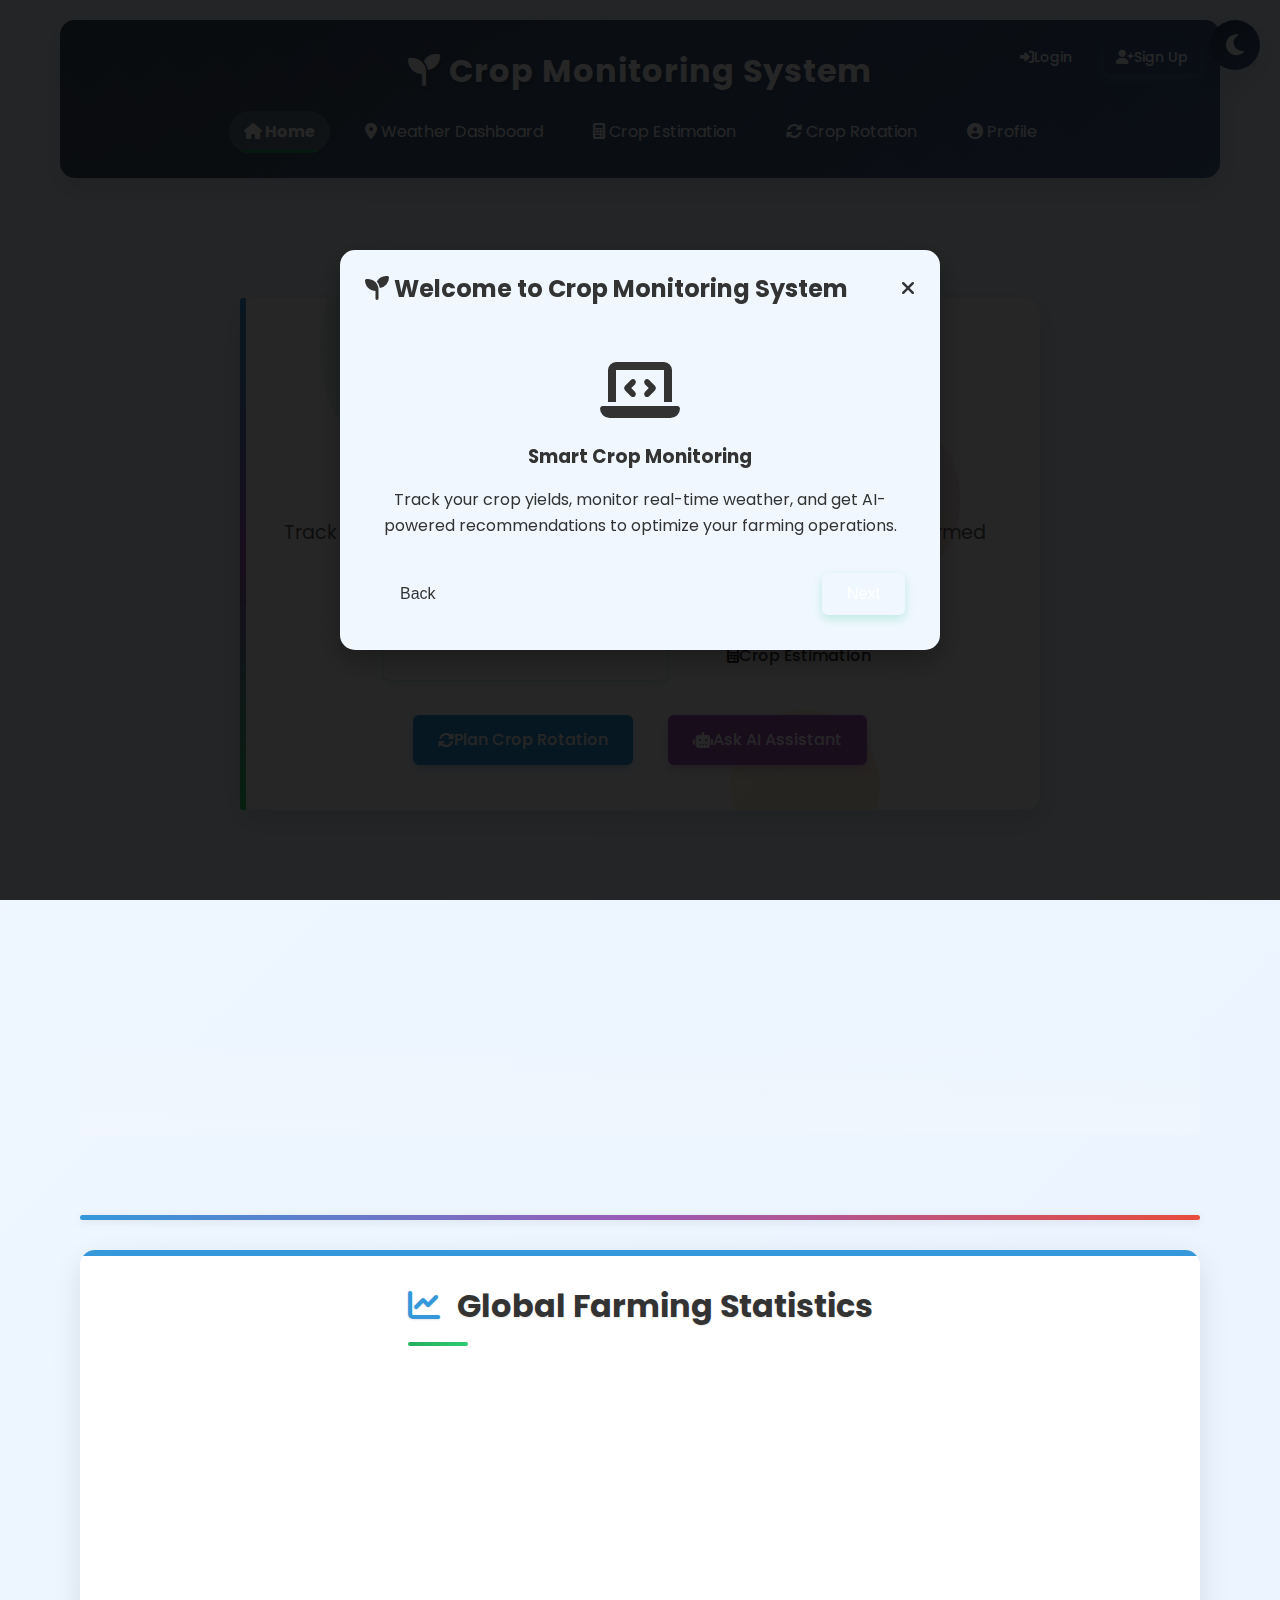
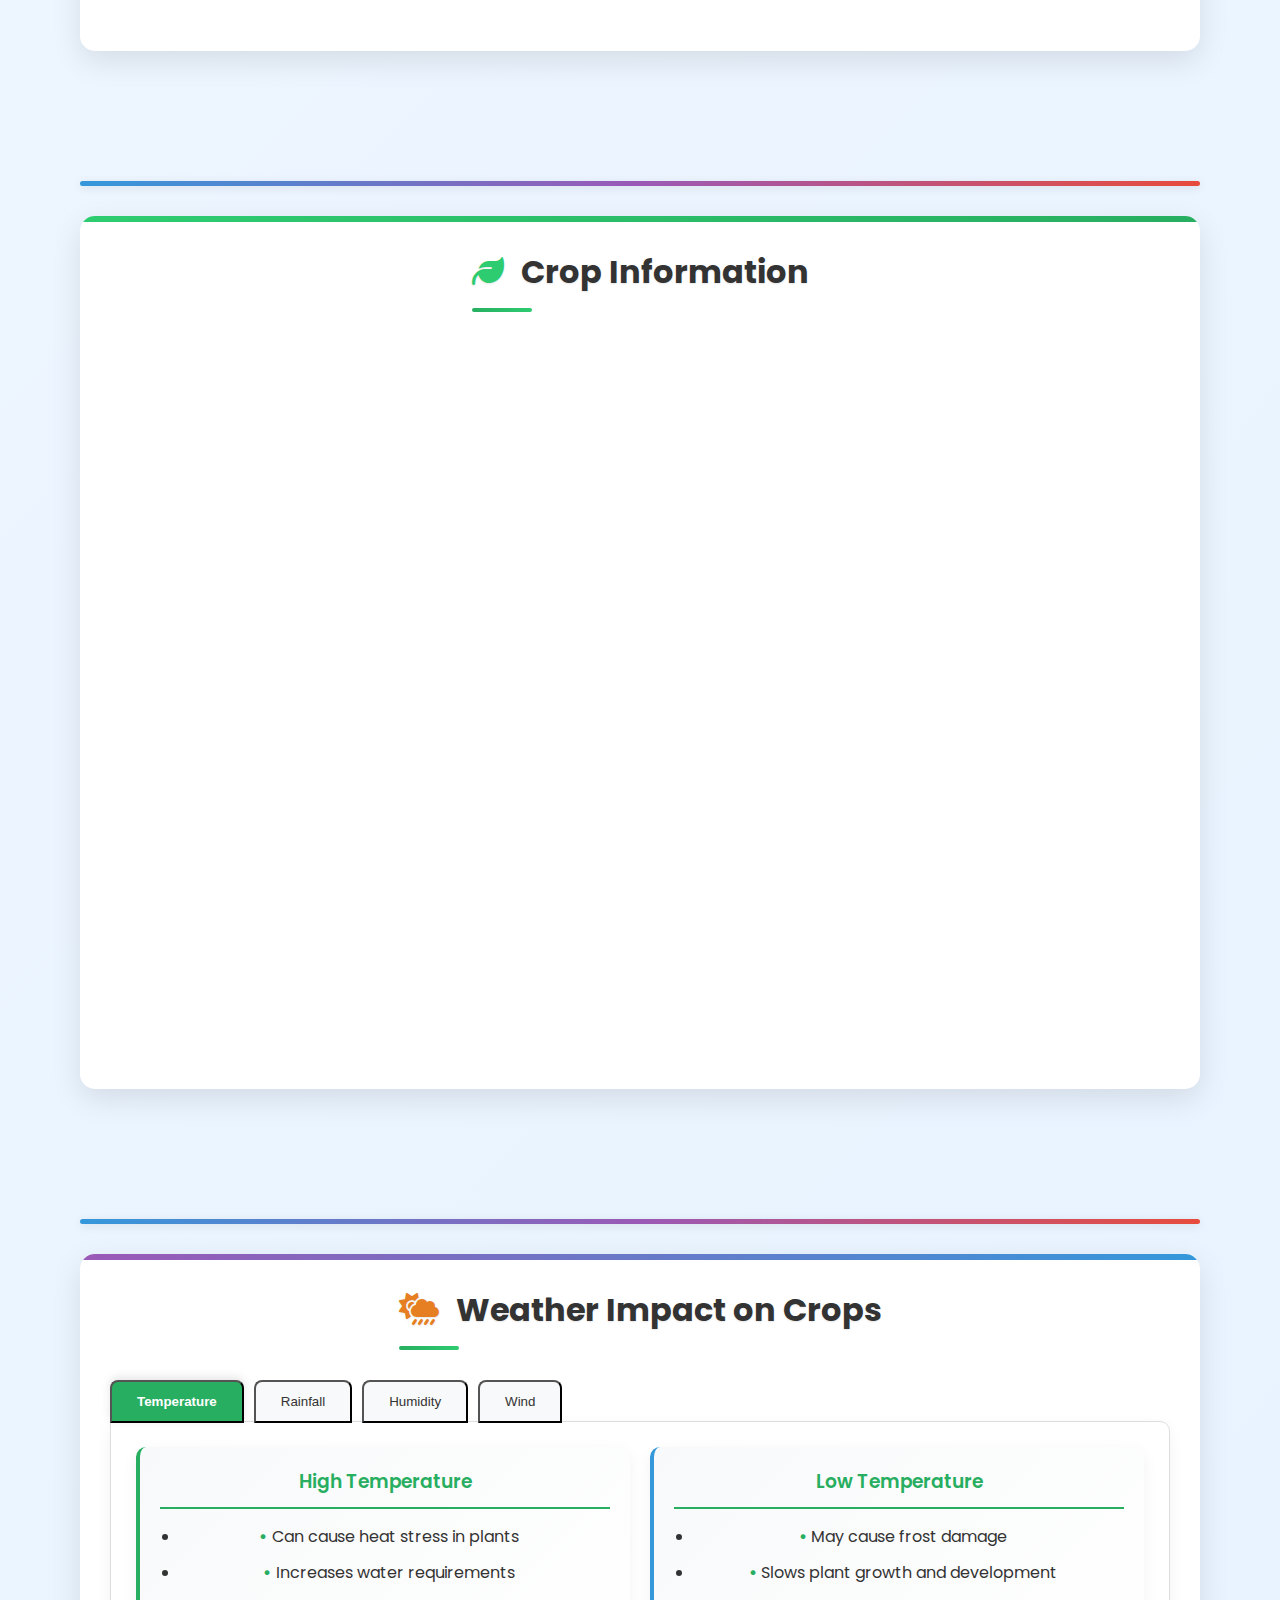
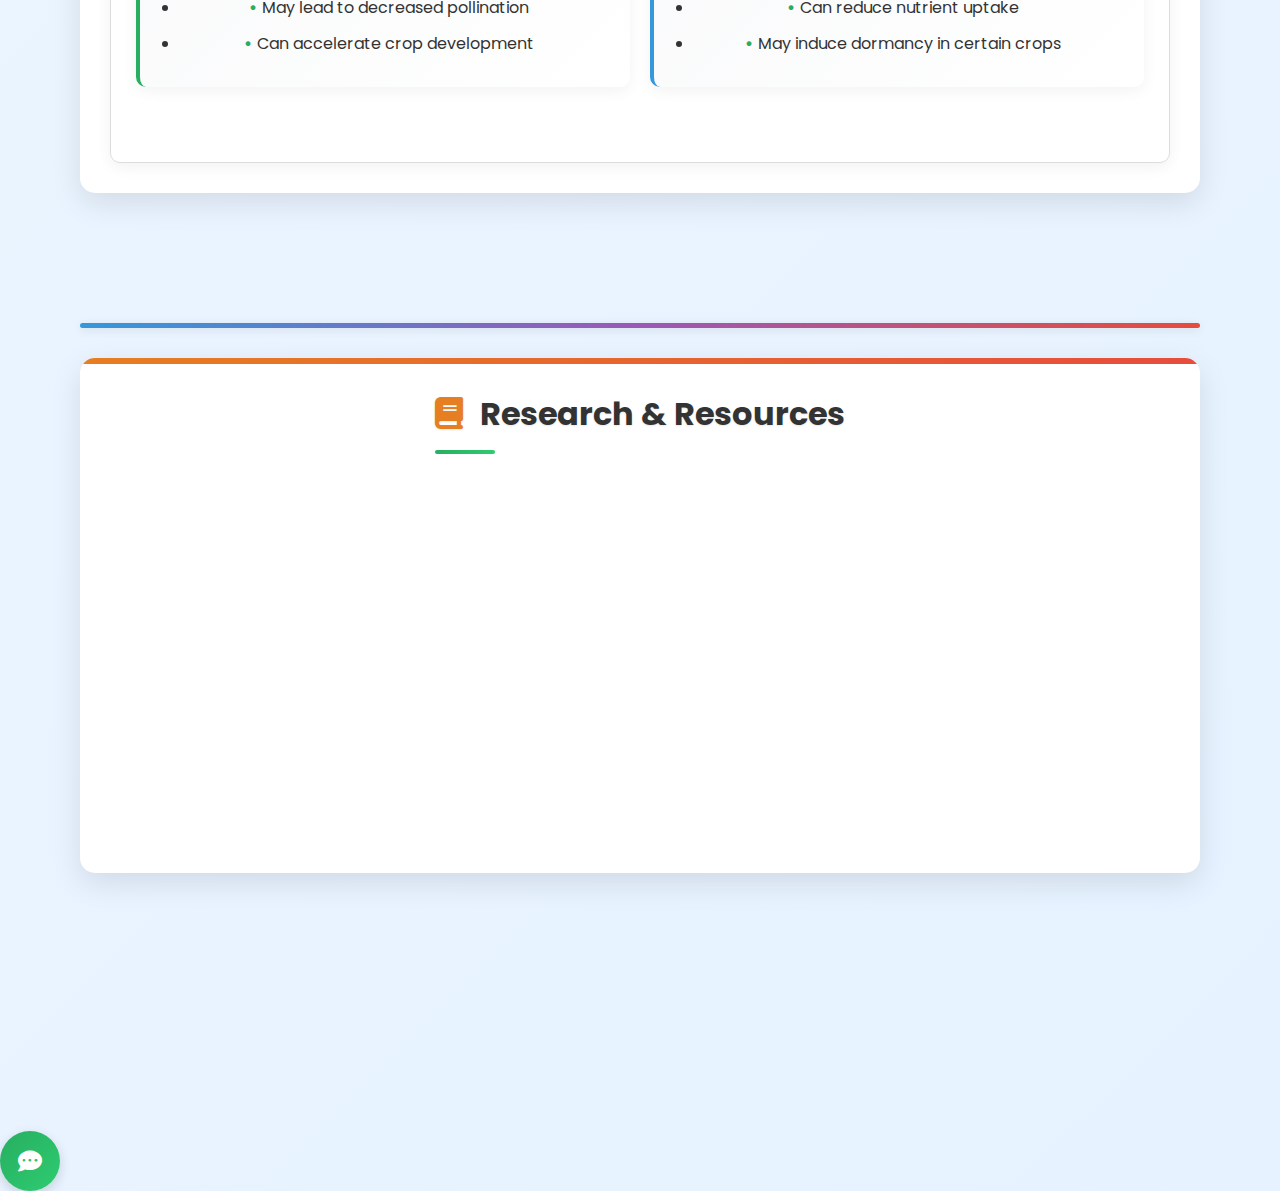
==== index.html @ 6baf5366 "first commit" ====
<!DOCTYPE html>
<html lang="en" data-theme="light">
<head>
    <meta charset="UTF-8">
    <meta name="viewport" content="width=device-width, initial-scale=1.0">
    <title>Crop Monitoring System</title>
    <link rel="stylesheet" href="styles.css">
    <!-- Font Awesome -->
    <link rel="stylesheet" href="https://cdnjs.cloudflare.com/ajax/libs/font-awesome/6.4.0/css/all.min.css">
    <!-- Google Fonts -->
    <link href="https://fonts.googleapis.com/css2?family=Poppins:wght@300;400;500;600;700&display=swap" rel="stylesheet">
</head>
<body>
    <button class="theme-toggle" id="theme-toggle" aria-label="Toggle dark mode">
        <i class="fas fa-moon"></i>
    </button>
    
    <!-- Onboarding Overlay -->
    <div class="onboarding-overlay" id="onboarding-overlay">
        <div class="onboarding-container">
            <div class="onboarding-header">
                <h2><i class="fas fa-seedling"></i> Welcome to Crop Monitoring System</h2>
                <button class="onboarding-close" id="skip-onboarding"><i class="fas fa-times"></i></button>
            </div>
            <div class="onboarding-content">
                <div class="onboarding-step" data-step="1">
                    <div class="onboarding-image">
                        <i class="fas fa-laptop-code fa-4x"></i>
                    </div>
                    <h3>Smart Crop Monitoring</h3>
                    <p>Track your crop yields, monitor real-time weather, and get AI-powered recommendations to optimize your farming operations.</p>
                </div>
                <div class="onboarding-step" data-step="2" style="display: none;">
                    <div class="onboarding-image">
                        <i class="fas fa-chart-line fa-4x"></i>
                    </div>
                    <h3>Yield Prediction</h3>
                    <p>Get accurate yield predictions based on real-time data, historical patterns, and advanced AI algorithms.</p>
                </div>
                <div class="onboarding-step" data-step="3" style="display: none;">
                    <div class="onboarding-image">
                        <i class="fas fa-users fa-4x"></i>
                    </div>
                    <h3>Farming Community</h3>
                    <p>Connect with other farmers, share knowledge, and learn from expert advisors in our community platform.</p>
                </div>
                <div class="onboarding-step" data-step="4" style="display: none;">
                    <div class="onboarding-image">
                        <i class="fas fa-robot fa-4x"></i>
                    </div>
                    <h3>AI Farming Assistant</h3>
                    <p>Ask questions and get instant answers from our agriculture-focused AI chatbot to help solve your farming challenges.</p>
                </div>
                <div class="onboarding-navigation">
                    <button class="btn secondary-btn" id="prev-step" disabled>Back</button>
                    <div class="step-indicators">
                        <span class="step-dot active" data-step="1"></span>
                        <span class="step-dot" data-step="2"></span>
                        <span class="step-dot" data-step="3"></span>
                    </div>
                    <button class="btn primary-btn" id="next-step">Next</button>
                </div>
            </div>
        </div>
    </div>
    
    <div class="container">
        <header>
            <h1><i class="fas fa-seedling"></i> Crop Monitoring System</h1>
            <nav>
                <a href="index.html" class="active"><i class="fas fa-home"></i> Home</a>
                <a href="dashboard.html"><i class="fas fa-map-marker-alt"></i> Weather Dashboard</a>
                <a href="main.html"><i class="fas fa-calculator"></i> Crop Estimation</a>
                <a href="crop_planner/index.html"><i class="fas fa-sync-alt"></i> Crop Rotation</a>
                <a href="profile.html"><i class="fas fa-user-circle"></i> Profile</a>
            </nav>
            <div class="header-actions">
                <div class="auth-buttons" id="auth-buttons">
                    <a href="login.html" class="btn secondary-btn btn-sm login-btn">
                        <i class="fas fa-sign-in-alt"></i> Login
                    </a>
                    <a href="login.html" class="btn primary-btn btn-sm signup-btn">
                        <i class="fas fa-user-plus"></i> Sign Up
                    </a>
                </div>
                <div class="user-profile-icon">
                    <a href="profile.html" title="View Profile">
                        <div class="profile-avatar">
                            <i class="fas fa-user"></i>
                            <img id="nav-profile-img" src="" alt="Profile" style="display: none;">
                        </div>
                    </a>
                </div>
            </div>
        </header>
        
        <main class="landing-page">
            <section class="hero-section">
                <div class="hero-content">
                    <div class="welcome-text animate-on-scroll">
                        <h2>Monitor Your Crops and Weather Conditions</h2>
                        <p>Track real-time weather data for your farm locations and make informed decisions for your crops.</p>
                    </div>
                    <div class="hero-background">
                        <div class="bg-circle circle-1"></div>
                        <div class="bg-circle circle-2"></div>
                        <div class="bg-circle circle-3"></div>
                    </div>
                    <div class="cta-buttons animate-on-scroll" data-delay="200">
                        <a href="dashboard.html" class="btn primary-btn">
                            <i class="fas fa-map-marker-alt"></i> Check Weather Dashboard
                        </a>
                        <a href="main.html" class="btn secondary-btn">
                            <i class="fas fa-calculator"></i> Crop Estimation
                        </a>
                        <a href="crop_planner/index.html" class="btn accent-btn">
                            <i class="fas fa-sync-alt"></i> Plan Crop Rotation
                        </a>
                        <a href="ai_assistant/index.html" class="btn accent-btn-alt">
                            <i class="fas fa-robot"></i> Ask AI Assistant
                        </a>
                    </div>
                </div>
                
                <!-- Quick Info Cards -->
                <div class="quick-info-cards animate-on-scroll" data-delay="300">
                    <div class="quick-card">
                        <i class="fas fa-map-marked-alt accent-blue"></i>
                        <h3>Location-Based</h3>
                        <p>Get weather data specific to your farm's exact location</p>
                    </div>
                    <div class="quick-card">
                        <i class="fas fa-sync accent-green"></i>
                        <h3>Real-Time Updates</h3>
                        <p>Weather information updated in real-time</p>
                    </div>
                    <div class="quick-card">
                        <i class="fas fa-chart-bar accent-purple"></i>
                        <h3>Data Analysis</h3>
                        <p>Visualize trends and patterns in weather data</p>
                    </div>
                </div>
            </section>

            <!-- Stats Section -->
            <section class="stats-section">
                <div class="section-divider"></div>
                <div class="content-wrapper">
                    <h2><i class="fas fa-chart-line accent-blue"></i> Global Farming Statistics</h2>
                    <div class="stats-container">
                        <div class="stat-card animate-on-scroll">
                            <div class="stat-counter" data-target="570">0</div>
                            <div class="stat-label">Million Farms Worldwide</div>
                        </div>
                        <div class="stat-card animate-on-scroll">
                            <div class="stat-counter" data-target="11">0</div>
                            <div class="stat-label">% of World's Land Used for Crops</div>
                        </div>
                        <div class="stat-card animate-on-scroll">
                            <div class="stat-counter" data-target="70">0</div>
                            <div class="stat-label">% of Fresh Water Used in Agriculture</div>
                        </div>
                        <div class="stat-card animate-on-scroll">
                            <div class="stat-counter" data-target="40">0</div>
                            <div class="stat-label">% of Global Workforce in Agriculture</div>
                        </div>
                    </div>
                </div>
            </section>

            <!-- Crop Information Section -->
            <section class="crop-info-section">
                <div class="section-divider"></div>
                <div class="content-wrapper">
                    <h2><i class="fas fa-leaf accent-green"></i> Crop Information</h2>
                    <div class="info-grid">
                        <div class="info-card animate-on-scroll">
                            <h3><img src="https://cdn-icons-png.flaticon.com/128/3823/3823395.png" class="crop-icon"> Wheat</h3>
                            <ul>
                                <li><strong>Growing Season:</strong> 120-150 days</li>
                                <li><strong>Optimal Temperature:</strong> 21-24°C (70-75°F)</li>
                                <li><strong>Water Requirement:</strong> 450-650mm per season</li>
                                <li><strong>Climate:</strong> Temperate, cold semi-arid regions</li>
                            </ul>
                        </div>
                        <div class="info-card animate-on-scroll" data-delay="100">
                            <h3><img src="https://cdn-icons-png.flaticon.com/128/3823/3823367.png" class="crop-icon"> Rice</h3>
                            <ul>
                                <li><strong>Growing Season:</strong> 90-120 days</li>
                                <li><strong>Optimal Temperature:</strong> 24-30°C (75-86°F)</li>
                                <li><strong>Water Requirement:</strong> 900-2500mm per season</li>
                                <li><strong>Climate:</strong> Tropical and subtropical regions</li>
                            </ul>
                        </div>
                        <div class="info-card animate-on-scroll" data-delay="200">
                            <h3><img src="https://cdn-icons-png.flaticon.com/128/3823/3823364.png" class="crop-icon"> Maize/Corn</h3>
                            <ul>
                                <li><strong>Growing Season:</strong> 90-120 days</li>
                                <li><strong>Optimal Temperature:</strong> 24-30°C (75-86°F)</li>
                                <li><strong>Water Requirement:</strong> 500-800mm per season</li>
                                <li><strong>Climate:</strong> Tropical, subtropical, temperate</li>
                            </ul>
                        </div>
                        <div class="info-card animate-on-scroll" data-delay="300">
                            <h3><img src="https://cdn-icons-png.flaticon.com/128/3823/3823363.png" class="crop-icon"> Potatoes</h3>
                            <ul>
                                <li><strong>Growing Season:</strong> 70-120 days</li>
                                <li><strong>Optimal Temperature:</strong> 18-20°C (64-68°F)</li>
                                <li><strong>Water Requirement:</strong> 500-700mm per season</li>
                                <li><strong>Climate:</strong> Cool temperate regions</li>
                            </ul>
                        </div>
                    </div>
                </div>
            </section>

            <!-- Weather Impact Section -->
            <section class="weather-impact-section">
                <div class="section-divider"></div>
                <div class="content-wrapper">
                    <h2><i class="fas fa-cloud-sun-rain accent-orange"></i> Weather Impact on Crops</h2>
                    
                    <div class="tabs-container">
                        <div class="tabs">
                            <button class="tab active" data-tab="temperature">Temperature</button>
                            <button class="tab" data-tab="rainfall">Rainfall</button>
                            <button class="tab" data-tab="humidity">Humidity</button>
                            <button class="tab" data-tab="wind">Wind</button>
                        </div>
                        
                        <div id="temperature" class="tab-content active">
                            <div class="info-grid">
                                <div class="info-card">
                                    <h3 class="accent-red">High Temperature</h3>
                                    <ul>
                                        <li>Can cause heat stress in plants</li>
                                        <li>Increases water requirements</li>
                                        <li>May lead to decreased pollination</li>
                                        <li>Can accelerate crop development</li>
                                    </ul>
                                </div>
                                <div class="info-card">
                                    <h3 class="accent-blue">Low Temperature</h3>
                                    <ul>
                                        <li>May cause frost damage</li>
                                        <li>Slows plant growth and development</li>
                                        <li>Can reduce nutrient uptake</li>
                                        <li>May induce dormancy in certain crops</li>
                                    </ul>
                                </div>
                            </div>
                        </div>
                        
                        <div id="rainfall" class="tab-content">
                            <div class="info-grid">
                                <div class="info-card">
                                    <h3 class="accent-blue">High Rainfall</h3>
                                    <ul>
                                        <li>May cause flooding and soil saturation</li>
                                        <li>Can increase disease pressure</li>
                                        <li>May leach nutrients from soil</li>
                                        <li>Can delay field operations</li>
                                    </ul>
                                </div>
                                <div class="info-card">
                                    <h3 class="accent-orange">Low Rainfall</h3>
                                    <ul>
                                        <li>Reduces water availability for crops</li>
                                        <li>May cause drought stress</li>
                                        <li>Can reduce yield potential</li>
                                        <li>May require irrigation interventions</li>
                                    </ul>
                                </div>
                            </div>
                        </div>
                        
                        <div id="humidity" class="tab-content">
                            <div class="info-grid">
                                <div class="info-card">
                                    <h3 class="accent-blue">High Humidity</h3>
                                    <ul>
                                        <li>Increases disease pressure</li>
                                        <li>Can reduce transpiration rates</li>
                                        <li>May affect pollination in some crops</li>
                                        <li>Can lead to increased fungal infections</li>
                                    </ul>
                                </div>
                                <div class="info-card">
                                    <h3 class="accent-orange">Low Humidity</h3>
                                    <ul>
                                        <li>Increases transpiration rates</li>
                                        <li>May cause moisture stress</li>
                                        <li>Can increase water requirements</li>
                                        <li>May affect fruit set in some crops</li>
                                    </ul>
                                </div>
                            </div>
                        </div>
                        
                        <div id="wind" class="tab-content">
                            <div class="info-grid">
                                <div class="info-card">
                                    <h3 class="accent-red">Strong Wind</h3>
                                    <ul>
                                        <li>Can cause lodging in grain crops</li>
                                        <li>May damage plant structures</li>
                                        <li>Increases transpiration rates</li>
                                        <li>Can affect pollination</li>
                                    </ul>
                                </div>
                                <div class="info-card">
                                    <h3 class="accent-green">Moderate Wind</h3>
                                    <ul>
                                        <li>Aids in pollination for some crops</li>
                                        <li>Can help dry foliage after rain</li>
                                        <li>Reduces disease pressure</li>
                                        <li>Helps with CO2 exchange</li>
                                    </ul>
                                </div>
                            </div>
                        </div>
                    </div>
                </div>
            </section>

            <!-- Research & Resources Section -->
            <section class="research-section">
                <div class="section-divider"></div>
                <div class="content-wrapper">
                    <h2><i class="fas fa-book accent-orange"></i> Research & Resources</h2>
                    <div class="tabs-container">
                        <div class="tabs animate-on-scroll">
                            <div class="tab active" data-tab="organizations">Organizations</div>
                            <div class="tab" data-tab="research">Research Papers</div>
                            <div class="tab" data-tab="tools">Farming Tools</div>
                        </div>
                        <div class="tab-content active animate-on-scroll" id="organizations">
                            <div class="info-card">
                                <h3><i class="fas fa-building accent-blue"></i> Agricultural Organizations</h3>
                                <ul>
                                    <li><a href="https://www.fao.org/" target="_blank">Food and Agriculture Organization (FAO)</a> - UN agency leading international efforts to defeat hunger</li>
                                    <li><a href="https://www.cgiar.org/" target="_blank">CGIAR</a> - Global research partnership for a food-secure future</li>
                                    <li><a href="https://www.ipcc.ch/" target="_blank">IPCC</a> - Intergovernmental Panel on Climate Change</li>
                                    <li><a href="https://www.usda.gov/" target="_blank">USDA</a> - United States Department of Agriculture</li>
                                </ul>
                            </div>
                        </div>
                        <div class="tab-content animate-on-scroll" id="research">
                            <div class="info-card">
                                <h3><i class="fas fa-microscope accent-purple"></i> Recent Research Papers</h3>
                                <ul>
                                    <li>"Climate Change Impacts on Global Food Security" - Science Journal</li>
                                    <li>"Sustainable Intensification in Agriculture" - Nature</li>
                                    <li>"Precision Agriculture Technologies for Smallholder Farmers" - Agricultural Systems</li>
                                    <li>"The Future of Food: Environmental Lessons from E-Commerce" - Sustainability</li>
                                </ul>
                            </div>
                        </div>
                        <div class="tab-content animate-on-scroll" id="tools">
                            <div class="info-card">
                                <h3><i class="fas fa-tools accent-orange"></i> Modern Farming Tools</h3>
                                <ul>
                                    <li><strong>Satellite Imagery</strong> - Remote sensing for crop monitoring and field mapping</li>
                                    <li><strong>IoT Sensors</strong> - Real-time monitoring of soil moisture, temperature, and nutrients</li>
                                    <li><strong>Drones</strong> - Aerial imagery for crop scouting and analysis</li>
                                    <li><strong>Machine Learning</strong> - Predictive analytics for yield forecasting and pest detection</li>
                                </ul>
                            </div>
                        </div>
                    </div>
                </div>
            </section>
            
            <footer class="animate-on-scroll" data-delay="100">
                <div class="section-divider"></div>
                <p>&copy; 2025 Crop Monitoring System | Lovely Professional University TM</p>
            </footer>
        </main>
    </div>

    <!-- Floating AI Chatbot -->
    <div class="chatbot-container">
        <button id="chatbot-toggle" class="chatbot-toggle">
            <i class="fas fa-comment-dots"></i>
        </button>
        <div id="chatbot-wrapper" class="chatbot-wrapper">
            <div class="chatbot-header">
                <h3>Farming Assistant</h3>
                <button id="chatbot-close" class="chatbot-close">
                    <i class="fas fa-times"></i>
                </button>
            </div>
            <div id="chatbot-messages" class="chatbot-messages">
                <div class="bot-message">
                    Hello! I'm your farming assistant. How can I help you today?
                </div>
            </div>
            <div class="quick-replies">
                <span class="quick-reply" data-query="How to manage pests?">Pest Management</span>
                <span class="quick-reply" data-query="Best crops for clay soil?">Clay Soil Crops</span>
                <span class="quick-reply" data-query="How to control aphids organically?">Organic Aphid Control</span>
                <span class="quick-reply" data-query="Best irrigation methods?">Irrigation</span>
            </div>
            <div class="chatbot-input-container">
                <input type="text" id="chatbot-input" placeholder="Type your question...">
                <button id="chatbot-send">
                    <i class="fas fa-paper-plane"></i>
                </button>
            </div>
        </div>
    </div>
    
    <!-- Scripts -->
    <script src="https://cdn.jsdelivr.net/npm/chart.js"></script>
    <script src="https://cdn.jsdelivr.net/npm/leaflet@1.7.1/dist/leaflet.js"></script>
    <script src="app.js"></script>
    <script src="weather.js"></script>
    <script src="crops.js"></script>
    <script src="crop_estimation.js"></script>
    <script src="location.js"></script>
    <script src="chatbot.js"></script>
    <script src="index.js"></script>
    <script>
        // Initialize dashboard charts and maps
        document.addEventListener('DOMContentLoaded', function() {
            // Additional initialization code...
        });
    </script>
</body>
</html>
---- styles.css ----
/* CSS Variables for Theming */
:root {
    /* Light Theme Colors - More vibrant */
    --bg-color: #f0f7ff;
    --bg-gradient: linear-gradient(135deg, #f0f7ff 0%, #e6f2ff 100%);
    --text-color: #333;
    --header-bg: linear-gradient(135deg, #2c3e50 0%, #4a6491 100%);
    --header-text: #fff;
    --card-bg: #fff;
    --card-shadow: 0 10px 30px rgba(0, 0, 0, 0.1);
    --input-border: #ddd;
    --primary-color: #27ae60;
    --primary-hover: #25a058;
    --primary-gradient: linear-gradient(135deg, #27ae60 0%, #2ecc71 100%);
    --secondary-color: #3498db;
    --secondary-hover: #2980b9;
    --secondary-gradient: linear-gradient(135deg, #3498db 0%, #2980b9 100%);
    --highlight-bg: #f8f9fa;
    --hover-transform: translateY(-5px);
    --transition-speed: 0.3s;
    --accent-yellow: #f1c40f;
    --accent-orange: #e67e22;
    --accent-red: #e74c3c;
    --accent-purple: #9b59b6;
    --accent-blue: #3498db;
    --accent-green: #2ecc71;
    --section-divider: linear-gradient(90deg, var(--accent-blue), var(--accent-purple), var(--accent-red));
}

/* Dark Theme Colors - More vibrant */
[data-theme="dark"] {
    --bg-color: #121a2b;
    --bg-gradient: linear-gradient(135deg, #121a2b 0%, #1a2639 100%);
    --text-color: #e6e6e6;
    --header-bg: linear-gradient(135deg, #16213e 0%, #0f3460 100%);
    --header-text: #fff;
    --card-bg: #1a2639;
    --card-shadow: 0 10px 30px rgba(0, 0, 0, 0.3);
    --input-border: #2c3e50;
    --primary-color: #4ecca3;
    --primary-hover: #3eb489;
    --primary-gradient: linear-gradient(135deg, #4ecca3 0%, #3eb489 100%);
    --secondary-color: #48b7e4;
    --secondary-hover: #3a95bd;
    --secondary-gradient: linear-gradient(135deg, #48b7e4 0%, #3a95bd 100%);
    --highlight-bg: #1c2e4a;
    --accent-yellow: #ffd700;
    --accent-orange: #ff9f43;
    --accent-red: #ff6b6b;
    --accent-purple: #a55eea;
    --accent-blue: #54a0ff;
    --accent-green: #1dd1a1;
    --section-divider: linear-gradient(90deg, var(--accent-blue), var(--accent-purple), var(--accent-red));
}

/* General Styles */
* {
    margin: 0;
    padding: 0;
    box-sizing: border-box;
}

body {
    font-family: 'Poppins', 'Arial', sans-serif;
    line-height: 1.6;
    color: var(--text-color);
    background: var(--bg-gradient);
    transition: background-color var(--transition-speed), color var(--transition-speed);
}

.container {
    max-width: 1200px;
    margin: 0 auto;
    padding: 20px;
}

/* Theme Toggle */
.theme-toggle {
    position: fixed;
    top: 20px;
    right: 20px;
    z-index: 100;
    background: var(--header-bg);
    color: var(--header-text);
    border: none;
    border-radius: 50%;
    width: 50px;
    height: 50px;
    cursor: pointer;
    display: flex;
    align-items: center;
    justify-content: center;
    box-shadow: var(--card-shadow);
    transition: transform 0.3s ease, background-color 0.3s;
}

.theme-toggle:hover {
    transform: rotate(30deg);
}

.theme-toggle i {
    font-size: 1.5rem;
}

/* Header Styles */
header {
    background: var(--header-bg);
    color: var(--header-text);
    padding: 25px 0;
    text-align: center;
    margin-bottom: 40px;
    border-radius: 15px;
    box-shadow: var(--card-shadow);
    position: relative;
    overflow: hidden;
    animation: slideDown 0.5s ease;
}

@keyframes slideDown {
    from {
        transform: translateY(-20px);
        opacity: 0;
    }
    to {
        transform: translateY(0);
        opacity: 1;
    }
}

header::before {
    content: '';
    position: absolute;
    top: 0;
    left: 0;
    width: 100%;
    height: 100%;
    background: linear-gradient(45deg, rgba(255,255,255,0.1) 0%, rgba(255,255,255,0) 100%);
    pointer-events: none;
}

header h1 {
    margin-bottom: 15px;
    font-weight: 700;
    letter-spacing: 1px;
    text-shadow: 2px 2px 4px rgba(0, 0, 0, 0.2);
}

nav {
    display: flex;
    justify-content: center;
    gap: 20px;
    margin-top: 15px;
}

nav a {
    color: var(--header-text);
    text-decoration: none;
    padding: 8px 15px;
    border-radius: 25px;
    transition: all 0.3s;
    position: relative;
    overflow: hidden;
    z-index: 1;
}

nav a:hover {
    background-color: rgba(255, 255, 255, 0.1);
    transform: translateY(-3px);
}

nav a::after {
    content: '';
    position: absolute;
    bottom: 0;
    left: 0;
    width: 100%;
    height: 3px;
    background-color: var(--primary-color);
    transform: scaleX(0);
    transform-origin: right;
    transition: transform 0.3s ease;
}

nav a:hover::after {
    transform: scaleX(1);
    transform-origin: left;
}

/* User Profile Icon in Header */
.user-profile-icon {
    position: absolute;
    top: 15px;
    right: 15px;
}

.profile-avatar {
    width: 40px;
    height: 40px;
    border-radius: 50%;
    background-color: rgba(255, 255, 255, 0.2);
    display: flex;
    align-items: center;
    justify-content: center;
    color: white;
    font-size: 18px;
    cursor: pointer;
    border: 2px solid rgba(255, 255, 255, 0.5);
    transition: all 0.3s ease;
    overflow: hidden;
}

.profile-avatar:hover {
    transform: scale(1.1);
    box-shadow: 0 0 10px rgba(255, 255, 255, 0.3);
}

.profile-avatar img {
    width: 100%;
    height: 100%;
    object-fit: cover;
}

/* Landing Page Styles */
.landing-page {
    text-align: center;
    padding: 40px 20px;
    animation: fadeIn 0.8s ease;
}

@keyframes fadeIn {
    from {
        opacity: 0;
    }
    to {
        opacity: 1;
    }
}

.welcome-text {
    max-width: 800px;
    margin: 0 auto 40px;
}

.welcome-text h2 {
    font-size: 2.5rem;
    color: var(--text-color);
    margin-bottom: 25px;
    font-weight: 700;
    transition: color var(--transition-speed);
}

.welcome-text p {
    font-size: 1.2rem;
    color: var(--text-color);
    opacity: 0.8;
    line-height: 1.8;
    transition: color var(--transition-speed);
}

.cta-buttons {
    display: flex;
    justify-content: center;
    gap: 25px;
    flex-wrap: wrap;
}

/* Button Styles */
.btn {
    display: inline-flex;
    align-items: center;
    padding: 12px 25px;
    border: none;
    border-radius: 6px;
    font-weight: 500;
    text-decoration: none;
    cursor: pointer;
    transition: all 0.3s;
    font-size: 1rem;
    margin: 5px;
}

.primary-btn {
    background-color: var(--accent-color);
    color: white;
    box-shadow: 0 4px 10px rgba(78, 204, 163, 0.3);
}

.primary-btn:hover {
    background-color: var(--accent-hover);
    transform: translateY(-2px);
    box-shadow: 0 6px 15px rgba(78, 204, 163, 0.4);
}

.secondary-btn {
    background-color: var(--btn-secondary-bg);
    color: var(--btn-secondary-text);
}

.secondary-btn:hover {
    background-color: var(--btn-secondary-hover);
    transform: translateY(-2px);
}

.accent-btn {
    background-color: var(--accent-blue);
    color: white;
    box-shadow: 0 4px 10px rgba(54, 162, 235, 0.3);
}

.accent-btn:hover {
    background-color: #2980b9;
    transform: translateY(-2px);
    box-shadow: 0 6px 15px rgba(54, 162, 235, 0.4);
}

.accent-btn-alt {
    background-color: var(--accent-purple);
    color: white;
    box-shadow: 0 4px 10px rgba(142, 68, 173, 0.3);
}

.accent-btn-alt:hover {
    background-color: #8e44ad;
    transform: translateY(-2px);
    box-shadow: 0 6px 15px rgba(142, 68, 173, 0.4);
}

.warning-btn {
    background-color: var(--accent-red);
    color: white;
}

.warning-btn:hover {
    background-color: #c0392b;
    transform: translateY(-2px);
}

/* Dashboard Styles */
.dashboard-content {
    display: flex;
    flex-direction: column;
    gap: 30px;
    animation: fadeIn 0.8s ease;
}

.map-container, .weather-container {
    background-color: var(--card-bg);
    border-radius: 15px;
    box-shadow: var(--card-shadow);
    padding: 25px;
    transition: transform 0.4s ease, box-shadow 0.4s ease, background-color var(--transition-speed);
    position: relative;
    overflow: hidden;
}

.map-container:hover, .weather-container:hover {
    transform: translateY(-7px);
    box-shadow: 0 15px 35px rgba(0, 0, 0, 0.15);
}

.map-container h2, .weather-container h2 {
    margin-bottom: 20px;
    color: var(--text-color);
    font-weight: 700;
    position: relative;
    display: inline-block;
    transition: color var(--transition-speed);
}

.map-container h2::after, .weather-container h2::after {
    content: '';
    position: absolute;
    bottom: -5px;
    left: 0;
    width: 40px;
    height: 3px;
    background-color: var(--primary-color);
    transition: width 0.3s ease;
}

.map-container:hover h2::after, .weather-container:hover h2::after {
    width: 100%;
}

#map {
    height: 450px;
    width: 100%;
    border-radius: 10px;
    overflow: hidden;
    box-shadow: inset 0 0 10px rgba(0, 0, 0, 0.1);
}

/* Weather Styles */
.weather-card {
    padding: 20px;
    border-radius: 12px;
    background: linear-gradient(135deg, var(--highlight-bg) 0%, var(--card-bg) 100%);
    overflow: hidden;
    position: relative;
    transition: transform 0.3s ease, background-color var(--transition-speed);
}

.weather-card::before {
    content: '';
    position: absolute;
    top: 0;
    left: 0;
    width: 100%;
    height: 100%;
    background: linear-gradient(45deg, rgba(255,255,255,0.05) 0%, rgba(255,255,255,0) 100%);
    pointer-events: none;
}

.weather-card:hover {
    transform: scale(1.02);
}

.weather-header {
    display: flex;
    align-items: center;
    margin-bottom: 20px;
}

.weather-header img {
    width: 60px;
    height: 60px;
    margin-right: 15px;
    filter: drop-shadow(0 4px 6px rgba(0, 0, 0, 0.1));
}

.temperature {
    font-size: 3rem;
    font-weight: 700;
    color: var(--text-color);
    margin-bottom: 10px;
    transition: color var(--transition-speed);
}

.weather-desc {
    font-size: 1.3rem;
    color: var(--text-color);
    opacity: 0.8;
    margin-bottom: 20px;
    text-transform: capitalize;
    transition: color var(--transition-speed);
}

.weather-info {
    display: grid;
    grid-template-columns: repeat(auto-fit, minmax(150px, 1fr));
    gap: 15px;
}

.weather-info p {
    padding: 12px;
    background-color: var(--card-bg);
    border-radius: 8px;
    transition: transform 0.3s ease, background-color var(--transition-speed);
    box-shadow: 0 2px 8px rgba(0, 0, 0, 0.05);
}

.weather-info p:hover {
    transform: translateY(-3px);
    box-shadow: 0 5px 15px rgba(0, 0, 0, 0.1);
}

.placeholder-text {
    color: var(--text-color);
    opacity: 0.6;
    font-style: italic;
    text-align: center;
    padding: 30px;
    transition: color var(--transition-speed);
}

.error {
    color: #e74c3c;
    text-align: center;
    padding: 15px;
}

/* Form Styles */
.form-container {
    background-color: var(--card-bg);
    border-radius: 15px;
    box-shadow: var(--card-shadow);
    padding: 30px;
    margin-bottom: 35px;
    transition: transform 0.4s ease, box-shadow 0.4s ease, background-color var(--transition-speed);
    animation: fadeIn 0.8s ease;
    position: relative;
    overflow: hidden;
}

.form-container:hover {
    transform: translateY(-7px);
    box-shadow: 0 15px 35px rgba(0, 0, 0, 0.15);
}

.form-group {
    margin-bottom: 25px;
    transition: transform 0.3s ease;
}

.form-group:hover {
    transform: translateX(5px);
}

label {
    display: block;
    margin-bottom: 10px;
    font-weight: 600;
    color: var(--text-color);
    transition: color var(--transition-speed);
}

input[type="text"],
input[type="number"],
input[type="email"],
textarea,
select {
    width: 100%;
    padding: 14px;
    border: 1px solid var(--input-border);
    border-radius: 8px;
    font-size: 16px;
    transition: all 0.3s;
    background-color: var(--card-bg);
    color: var(--text-color);
}

input:focus,
textarea:focus,
select:focus {
    border-color: var(--primary-color);
    outline: none;
    box-shadow: 0 0 0 3px rgba(39, 174, 96, 0.2);
    transform: translateY(-3px);
}

button[type="submit"] {
    cursor: pointer;
    border: none;
    font-size: 16px;
    margin-top: 15px;
    box-shadow: 0 4px 15px rgba(0, 0, 0, 0.1);
    transition: all 0.3s;
}

button[type="submit"]:hover {
    box-shadow: 0 6px 20px rgba(0, 0, 0, 0.15);
    transform: translateY(-3px);
}

/* Result Container */
.result-container {
    background-color: var(--card-bg);
    border-radius: 15px;
    box-shadow: var(--card-shadow);
    padding: 30px;
    margin-bottom: 35px;
    transition: transform 0.4s ease, box-shadow 0.4s ease, background-color var(--transition-speed);
    animation: fadeIn 0.8s ease;
    position: relative;
    overflow: hidden;
}

.result-container:hover {
    transform: translateY(-7px);
    box-shadow: 0 15px 35px rgba(0, 0, 0, 0.15);
}

/* Result Styles */
.result-details {
    margin: 25px 0;
}

.result-item {
    padding: 16px;
    margin-bottom: 15px;
    background-color: var(--highlight-bg);
    border-radius: 10px;
    font-size: 1.1rem;
    transition: transform 0.3s ease, background-color var(--transition-speed);
    box-shadow: 0 2px 10px rgba(0, 0, 0, 0.05);
}

.result-item:hover {
    transform: translateX(5px);
    box-shadow: 0 5px 15px rgba(0, 0, 0, 0.1);
}

.result-item.highlight {
    background-color: var(--primary-color);
    color: white;
    font-weight: 700;
    font-size: 1.2rem;
    position: relative;
    overflow: hidden;
}

.result-item.highlight::before {
    content: '';
    position: absolute;
    top: -50%;
    left: -50%;
    width: 200%;
    height: 200%;
    background: linear-gradient(
        to bottom right,
        rgba(255, 255, 255, 0) 0%,
        rgba(255, 255, 255, 0.1) 50%,
        rgba(255, 255, 255, 0) 100%
    );
    transform: rotate(45deg);
    animation: shine 3s infinite;
}

@keyframes shine {
    0% {
        transform: translateX(-100%) rotate(45deg);
    }
    100% {
        transform: translateX(100%) rotate(45deg);
    }
}

.action-buttons {
    display: flex;
    flex-wrap: wrap;
    gap: 20px;
    margin-top: 30px;
}

.success-message {
    border-left: 5px solid var(--primary-color);
    padding-left: 25px;
    animation: slideRight 0.5s ease;
}

@keyframes slideRight {
    from {
        transform: translateX(-20px);
        opacity: 0;
    }
    to {
        transform: translateX(0);
        opacity: 1;
    }
}

.error-message {
    border-left: 5px solid #e74c3c;
    padding-left: 25px;
    animation: shake 0.5s ease;
}

@keyframes shake {
    0%, 100% { transform: translateX(0); }
    10%, 30%, 50%, 70%, 90% { transform: translateX(-5px); }
    20%, 40%, 60%, 80% { transform: translateX(5px); }
}

.error-container {
    background-color: var(--card-bg);
    border-radius: 15px;
    box-shadow: var(--card-shadow);
    padding: 30px;
    text-align: center;
    transition: background-color var(--transition-speed);
    animation: fadeIn 0.8s ease;
}

.error-container h2 {
    color: #e74c3c;
    margin-bottom: 20px;
}

.error-container .btn {
    margin-top: 25px;
}

/* Responsive Styles */
@media (min-width: 768px) {
    .dashboard-content {
        flex-direction: row;
    }
    
    .map-container {
        flex: 3;
    }
    
    .weather-container {
        flex: 2;
    }
}

@media (max-width: 767px) {
    .cta-buttons {
        flex-direction: column;
        align-items: center;
    }
    
    .btn {
        width: 100%;
        max-width: 300px;
        text-align: center;
    }
    
    .map-container, .weather-container {
        margin-bottom: 20px;
    }
    
    #map {
        height: 300px;
    }
    
    .action-buttons {
        flex-direction: column;
    }

    .action-buttons .btn {
        width: 100%;
    }
    
    .theme-toggle {
        width: 40px;
        height: 40px;
        top: 10px;
        right: 10px;
    }
    
    .user-profile-icon {
        top: 10px;
        right: 10px;
    }
    
    .profile-avatar {
        width: 35px;
        height: 35px;
        font-size: 16px;
    }
}

/* Custom Map Markers and Animations */
.custom-marker {
    background: transparent;
    border: none;
}

.marker-pin {
    width: 30px;
    height: 42px;
    position: relative;
    color: var(--primary-color);
    font-size: 30px;
    filter: drop-shadow(2px 4px 6px rgba(0, 0, 0, 0.3));
    transition: transform 0.3s ease, color 0.3s ease;
    animation: dropIn 0.5s ease-out;
}

.marker-pin.dark {
    color: var(--primary-color);
}

.marker-pin:hover {
    transform: translateY(-5px) scale(1.1);
    color: var(--primary-hover);
}

@keyframes dropIn {
    from {
        opacity: 0;
        transform: translateY(-50px);
    }
    to {
        opacity: 1;
        transform: translateY(0);
    }
}

.custom-popup {
    background-color: var(--card-bg);
    color: var(--text-color);
    border: none;
    border-radius: 10px;
    box-shadow: var(--card-shadow);
    padding: 0;
    animation: popupFadeIn 0.3s ease-out;
}

.custom-popup .leaflet-popup-content-wrapper {
    background: transparent;
    color: var(--text-color);
    border-radius: 10px;
    padding: 0;
}

.custom-popup .leaflet-popup-content {
    margin: 0;
    padding: 0;
}

.custom-popup .leaflet-popup-tip {
    background-color: var(--card-bg);
}

.popup-content {
    padding: 12px;
}

.popup-content h4 {
    margin: 0 0 10px;
    color: var(--primary-color);
    font-size: 16px;
}

.popup-content p {
    margin: 5px 0;
    font-size: 14px;
    display: flex;
    align-items: center;
    gap: 6px;
}

.popup-content i {
    color: var(--primary-color);
}

/* Weather Card Animations */
.animated-card {
    opacity: 0;
    transform: translateY(20px);
    transition: opacity 0.5s ease, transform 0.5s ease;
}

.animated-card.show {
    opacity: 1;
    transform: translateY(0);
}

.loading-container {
    display: flex;
    flex-direction: column;
    align-items: center;
    justify-content: center;
    padding: 40px 0;
    color: var(--text-color);
}

.loading-spinner {
    width: 40px;
    height: 40px;
    border: 4px solid rgba(0, 0, 0, 0.1);
    border-radius: 50%;
    border-top-color: var(--primary-color);
    animation: spin 1s linear infinite;
    margin-bottom: 15px;
    background: conic-gradient(transparent, var(--primary-color));
}

[data-theme="dark"] .loading-spinner {
    border-color: rgba(255, 255, 255, 0.1);
    border-top-color: var(--primary-color);
}

@keyframes spin {
    to { transform: rotate(360deg); }
}

.weather-icon-container {
    position: relative;
    width: 80px;
    height: 80px;
    margin-right: 15px;
    overflow: hidden;
}

.weather-icon {
    width: 100%;
    height: 100%;
    object-fit: contain;
    filter: drop-shadow(0 4px 6px rgba(0, 0, 0, 0.2));
    animation: floatIcon 3s ease-in-out infinite;
}

@keyframes floatIcon {
    0%, 100% { transform: translateY(0); }
    50% { transform: translateY(-5px); }
}

.temp-hot {
    color: #e74c3c;
}

.temp-cold {
    color: #3498db;
}

.temp-moderate {
    color: var(--primary-color);
}

.feels-like {
    font-size: 1rem;
    opacity: 0.8;
    margin-top: -5px;
    margin-bottom: 15px;
}

.weather-info-item {
    display: flex;
    align-items: center;
    gap: 10px;
}

.weather-info-item i {
    color: var(--primary-color);
    font-size: 1.2rem;
    width: 20px;
    text-align: center;
}

.wind-strong i {
    animation: windStrong 2s linear infinite;
    color: #e74c3c;
}

.wind-moderate i {
    animation: windModerate 3s linear infinite;
    color: #f39c12;
}

.wind-light i {
    animation: windLight 4s linear infinite;
}

@keyframes windStrong {
    0% { transform: rotate(0); }
    25% { transform: rotate(15deg); }
    50% { transform: rotate(0); }
    75% { transform: rotate(-15deg); }
    100% { transform: rotate(0); }
}

@keyframes windModerate {
    0% { transform: rotate(0); }
    25% { transform: rotate(8deg); }
    50% { transform: rotate(0); }
    75% { transform: rotate(-8deg); }
    100% { transform: rotate(0); }
}

@keyframes windLight {
    0% { transform: rotate(0); }
    25% { transform: rotate(5deg); }
    50% { transform: rotate(0); }
    75% { transform: rotate(-5deg); }
    100% { transform: rotate(0); }
}

/* Map Controls */
.map-controls {
    display: flex;
    justify-content: space-between;
    align-items: center;
    margin-bottom: 15px;
    flex-wrap: wrap;
    gap: 10px;
}

.map-controls p {
    margin: 0;
    flex: 1;
}

.btn-sm {
    padding: 8px 15px;
    font-size: 0.9rem;
}

@media (max-width: 767px) {
    .map-controls {
        flex-direction: column;
        align-items: flex-start;
    }
    
    .map-controls .btn {
        align-self: flex-end;
    }
}

/* Section dividers */
.section-divider {
    height: 3px;
    background: var(--section-divider);
    margin: 30px 0;
    border-radius: 3px;
}

/* Color accent classes */
.accent-yellow { color: var(--accent-yellow); }
.accent-orange { color: var(--accent-orange); }
.accent-red { color: var(--accent-red); }
.accent-purple { color: var(--accent-purple); }
.accent-blue { color: var(--accent-blue); }
.accent-green { color: var(--accent-green); }

.bg-accent-yellow { background-color: var(--accent-yellow); }
.bg-accent-orange { background-color: var(--accent-orange); }
.bg-accent-red { background-color: var(--accent-red); }
.bg-accent-purple { background-color: var(--accent-purple); }
.bg-accent-blue { background-color: var(--accent-blue); }
.bg-accent-green { background-color: var(--accent-green); }

/* Info card styles */
.info-card {
    padding: 20px;
    margin-bottom: 20px;
    border-radius: 10px;
    background: linear-gradient(135deg, var(--highlight-bg) 0%, var(--card-bg) 100%);
    box-shadow: 0 4px 15px rgba(0, 0, 0, 0.05);
    transition: transform 0.3s ease, box-shadow 0.3s ease;
    position: relative;
    overflow: hidden;
}

.info-card:hover {
    transform: translateY(-5px);
    box-shadow: 0 10px 25px rgba(0, 0, 0, 0.1);
}

.info-card h3 {
    margin-top: 0;
    margin-bottom: 15px;
    font-weight: 600;
    border-bottom: 2px solid var(--primary-color);
    padding-bottom: 10px;
    color: var(--primary-color);
}

.info-card ul {
    padding-left: 20px;
}

.info-card li {
    margin-bottom: 10px;
    position: relative;
}

.info-card li::before {
    content: '•';
    color: var(--primary-color);
    font-weight: bold;
    display: inline-block;
    width: 1em;
    margin-left: -1em;
}

.info-grid {
    display: grid;
    grid-template-columns: repeat(auto-fit, minmax(300px, 1fr));
    gap: 20px;
    margin-bottom: 30px;
}

.crop-icon {
    width: 40px;
    height: 40px;
    margin-right: 10px;
    vertical-align: middle;
    border-radius: 50%;
    padding: 5px;
    background-color: var(--highlight-bg);
    box-shadow: 0 2px 8px rgba(0, 0, 0, 0.1);
}

/* Stat counter animation */
.stat-counter {
    font-size: 2.5rem;
    font-weight: 700;
    color: var(--primary-color);
    text-align: center;
    margin-bottom: 10px;
}

.stat-label {
    text-align: center;
    font-size: 1rem;
    color: var(--text-color);
    opacity: 0.8;
}

.stat-card {
    padding: 20px;
    background-color: var(--card-bg);
    border-radius: 10px;
    box-shadow: var(--card-shadow);
    transition: transform 0.3s ease;
    text-align: center;
}

.stat-card:hover {
    transform: translateY(-5px);
}

.stats-container {
    display: grid;
    grid-template-columns: repeat(auto-fit, minmax(200px, 1fr));
    gap: 20px;
    margin: 30px 0;
}

/* Tables */
.data-table {
    width: 100%;
    border-collapse: separate;
    border-spacing: 0;
    overflow: hidden;
    border-radius: 10px;
    box-shadow: var(--card-shadow);
}

.data-table th {
    position: relative;
    overflow: hidden;
    background-color: var(--primary-color);
    color: white;
    padding: 12px 15px;
    text-align: left;
}

.data-table th::after {
    content: '';
    position: absolute;
    bottom: 0;
    left: 0;
    width: 100%;
    height: 3px;
    background: var(--primary-gradient);
    transform: scaleX(0);
    transform-origin: right;
    transition: transform 0.3s ease;
}

.data-table th:hover::after {
    transform: scaleX(1);
    transform-origin: left;
}

.data-table td {
    padding: 10px 15px;
    border-bottom: 1px solid var(--input-border);
    background-color: var(--card-bg);
    transition: background-color 0.3s ease;
}

.data-table tr:last-child td {
    border-bottom: none;
}

.data-table tr:hover td {
    background-color: var(--highlight-bg);
}

/* Tabs */
.tabs {
    display: flex;
    margin-bottom: 20px;
    border-bottom: 1px solid var(--input-border);
    padding-bottom: 10px;
}

.tab {
    padding: 10px 20px;
    margin-right: 10px;
    border-radius: 5px 5px 0 0;
    cursor: pointer;
    transition: background-color 0.3s;
    background-color: var(--highlight-bg);
    color: var(--text-color);
}

.tab.active {
    background-color: var(--primary-color);
    color: white;
}

.tab-content {
    display: none;
    padding: 20px;
    background-color: var(--card-bg);
    border-radius: 0 0 10px 10px;
    box-shadow: var(--card-shadow);
}

.tab-content.active {
    display: block;
    animation: fadeIn 0.5s ease;
}

/* Forecast Styles */
.forecast-container {
    display: flex;
    flex-wrap: wrap;
    gap: 15px;
    margin-top: 20px;
    justify-content: space-between;
}

.forecast-item {
    background: linear-gradient(135deg, var(--highlight-bg) 0%, var(--card-bg) 100%);
    border-radius: 10px;
    padding: 15px;
    flex: 1;
    min-width: 100px;
    max-width: 18%;
    text-align: center;
    box-shadow: var(--card-shadow);
    transition: transform 0.3s ease, box-shadow 0.3s ease;
    display: flex;
    flex-direction: column;
    align-items: center;
}

.forecast-item:hover {
    transform: translateY(-5px);
    box-shadow: 0 8px 25px rgba(0, 0, 0, 0.15);
}

.forecast-day {
    font-weight: 600;
    margin-bottom: 10px;
    font-size: 1.1rem;
    color: var(--primary-color);
}

.forecast-icon {
    width: 50px;
    height: 50px;
    margin-bottom: 5px;
}

.forecast-temp {
    font-size: 1.3rem;
    font-weight: 700;
    margin-bottom: 5px;
}

.forecast-desc {
    font-size: 0.8rem;
    color: var(--text-color);
    opacity: 0.8;
    text-transform: capitalize;
}

/* Chart Styles */
.chart-container {
    position: relative;
    margin: 20px 0;
    height: 300px;
    background-color: var(--card-bg);
    border-radius: 10px;
    padding: 20px;
    box-shadow: var(--card-shadow);
}

/* Weather Notes */
.weather-note {
    margin-top: 15px;
    padding: 10px;
    background-color: var(--highlight-bg);
    border-radius: 5px;
    font-size: 0.9rem;
}

/* Responsive Forecast */
@media (max-width: 767px) {
    .forecast-container {
        justify-content: center;
    }
    
    .forecast-item {
        min-width: 140px;
        max-width: 30%;
        margin-bottom: 15px;
    }
    
    .chart-container {
        height: 250px;
    }
}

/* Section Styles */
.hero-section {
    padding: 20px 0 40px;
    text-align: center;
    position: relative;
    overflow: hidden;
}

.hero-section::after {
    content: '';
    position: absolute;
    bottom: 0;
    left: 0;
    right: 0;
    height: 100px;
    background: linear-gradient(to top, var(--highlight-bg), transparent);
    opacity: 0.3;
    z-index: -1;
}

.stats-section,
.crop-info-section,
.weather-impact-section,
.research-section {
    padding: 30px 0;
    position: relative;
}

.stats-section h2,
.crop-info-section h2,
.weather-impact-section h2,
.research-section h2 {
    font-size: 2rem;
    margin-bottom: 20px;
    text-align: center;
    position: relative;
    display: inline-block;
    padding-bottom: 15px;
    margin-bottom: 30px;
    color: var(--text-color);
    text-shadow: 0 1px 2px rgba(0, 0, 0, 0.1);
}

.stats-section h2::after,
.crop-info-section h2::after,
.weather-impact-section h2::after,
.research-section h2::after {
    content: '';
    position: absolute;
    bottom: -10px;
    left: 0;
    width: 60px;
    height: 4px;
    background: var(--primary-gradient);
    border-radius: 2px;
    transition: width 0.3s ease;
}

.stats-section h2:hover::after,
.crop-info-section h2:hover::after,
.weather-impact-section h2:hover::after,
.research-section h2:hover::after {
    width: 100%;
}

.stats-section h2 i,
.crop-info-section h2 i,
.weather-impact-section h2 i,
.research-section h2 i {
    margin-right: 10px;
    transition: transform 0.3s ease;
}

.stats-section h2:hover i,
.crop-info-section h2:hover i,
.weather-impact-section h2:hover i,
.research-section h2:hover i {
    transform: scale(1.2) rotate(5deg);
}

/* Table Container */
.table-container {
    overflow-x: auto;
    margin-bottom: 20px;
    border-radius: 10px;
    box-shadow: var(--card-shadow);
}

/* Active Navigation Link */
nav a.active {
    background-color: rgba(255, 255, 255, 0.2);
    font-weight: bold;
}

nav a.active::after {
    transform: scaleX(1);
}

/* Footer Styles */
footer {
    padding: 20px 0;
    text-align: center;
    color: var(--text-color);
    opacity: 0.8;
    font-size: 0.9rem;
}

/* Enhanced Cards */
.info-card {
    transition: transform 0.3s ease, box-shadow 0.3s ease;
    border-left: 4px solid var(--primary-color);
}

.info-card:nth-child(2) {
    border-left-color: var(--accent-blue);
}

.info-card:nth-child(3) {
    border-left-color: var(--accent-purple);
}

.info-card:nth-child(4) {
    border-left-color: var(--accent-orange);
}

/* Responsive Enhancements */
@media (min-width: 768px) {
    .hero-section {
        padding: 40px 0 60px;
    }
    
    .welcome-text h2 {
        font-size: 3rem;
    }
    
    .section-divider {
        margin: 40px 0;
    }
    
    .tab-content {
        border-radius: 0 10px 10px 10px;
    }
}

@media (max-width: 767px) {
    .hero-section {
        padding: 20px 0;
    }
    
    .welcome-text h2 {
        font-size: 2rem;
    }
    
    .section-divider {
        margin: 30px 0;
    }
    
    nav {
        flex-wrap: wrap;
    }
    
    nav a {
        margin-bottom: 10px;
    }
    
    .data-table {
        font-size: 0.9rem;
    }
    
    .stats-section h2,
    .crop-info-section h2,
    .weather-impact-section h2,
    .research-section h2 {
        font-size: 1.6rem;
    }
}

/* Animation for scroll effects */
.animate-on-scroll {
    opacity: 0;
    transform: translateY(30px);
    transition: opacity 0.6s ease, transform 0.6s ease;
}

.animate-on-scroll.visible {
    opacity: 1;
    transform: translateY(0);
}

/* Animation delay for staggered effect */
.animate-on-scroll[data-delay="100"] {
    transition-delay: 0.1s;
}

.animate-on-scroll[data-delay="200"] {
    transition-delay: 0.2s;
}

.animate-on-scroll[data-delay="300"] {
    transition-delay: 0.3s;
}

.animate-on-scroll[data-delay="400"] {
    transition-delay: 0.4s;
}

/* Enhanced stat cards */
.stat-card {
    position: relative;
    overflow: hidden;
    padding: 30px 20px;
}

.stat-card::before {
    content: '';
    position: absolute;
    top: 0;
    left: 0;
    width: 100%;
    height: 5px;
    background: var(--primary-gradient);
}

.stat-counter {
    position: relative;
    z-index: 1;
}

/* Hero section background circles */
.hero-background {
    position: absolute;
    top: 0;
    left: 0;
    width: 100%;
    height: 100%;
    overflow: hidden;
    z-index: -1;
}

.bg-circle {
    position: absolute;
    border-radius: 50%;
    opacity: 0.15;
}

.circle-1 {
    background: linear-gradient(135deg, var(--accent-green), var(--accent-blue));
    width: 300px;
    height: 300px;
    top: -100px;
    left: 10%;
    animation: float 8s ease-in-out infinite;
}

.circle-2 {
    background: linear-gradient(135deg, var(--accent-purple), var(--accent-red));
    width: 200px;
    height: 200px;
    top: 20%;
    right: 10%;
    animation: float 10s ease-in-out infinite 1s;
}

.circle-3 {
    background: linear-gradient(135deg, var(--accent-yellow), var(--accent-orange));
    width: 150px;
    height: 150px;
    bottom: -50px;
    right: 20%;
    animation: float 7s ease-in-out infinite 0.5s;
}

@keyframes float {
    0%, 100% {
        transform: translateY(0) scale(1);
    }
    50% {
        transform: translateY(-20px) scale(1.05);
    }
}

.welcome-text {
    position: relative;
    z-index: 2; /* Above the circles */
}

.hero-section .btn {
    position: relative;
    z-index: 2; /* Above the circles */
}

/* Content Wrapper */
.content-wrapper {
    background-color: var(--card-bg);
    border-radius: 15px;
    padding: 30px;
    box-shadow: var(--card-shadow);
    margin-bottom: 20px;
    position: relative;
    overflow: hidden;
}

.content-wrapper::before {
    content: '';
    position: absolute;
    top: 0;
    left: 0;
    width: 100%;
    height: 6px;
    background: var(--primary-gradient);
}

.stats-section .content-wrapper::before {
    background: linear-gradient(90deg, var(--accent-blue), var(--secondary-color));
}

.crop-info-section .content-wrapper::before {
    background: linear-gradient(90deg, var(--accent-green), var(--primary-color));
}

.weather-impact-section .content-wrapper::before {
    background: linear-gradient(90deg, var(--accent-purple), var(--accent-blue));
}

.research-section .content-wrapper::before {
    background: linear-gradient(90deg, var(--accent-orange), var(--accent-red));
}

/* Section Heading Enhancements */
.content-wrapper h2 {
    position: relative;
    display: inline-block;
    margin-bottom: 30px;
    padding-bottom: 15px;
}

.content-wrapper h2::after {
    content: '';
    position: absolute;
    bottom: 0;
    left: 0;
    width: 60px;
    height: 4px;
    background: var(--primary-gradient);
    border-radius: 2px;
    transition: width 0.3s ease;
}

.content-wrapper h2:hover::after {
    width: 100%;
}

/* Tabs Container */
.tabs-container {
    position: relative;
}

.tabs {
    position: relative;
    z-index: 2;
    display: flex;
    flex-wrap: wrap;
    margin-bottom: 0;
    padding-bottom: 0;
    border-bottom: none;
}

.tab {
    margin-bottom: -1px;
    border-radius: 8px 8px 0 0;
    padding: 12px 25px;
    font-weight: 500;
    position: relative;
    transition: all 0.3s ease;
}

.tab:hover {
    background-color: var(--highlight-bg);
    transform: translateY(-3px);
}

.tab.active {
    background-color: var(--primary-color);
    color: white;
    font-weight: 600;
    box-shadow: 0 -3px 10px rgba(0,0,0,0.1);
}

.tab-content {
    border: 1px solid var(--input-border);
    border-radius: 0 10px 10px 10px;
    padding: 25px;
    background-color: var(--card-bg);
    box-shadow: 0 5px 15px rgba(0,0,0,0.05);
    margin-top: -1px;
}

/* Section Divider Enhancement */
.section-divider {
    height: 5px;
    background: var(--section-divider);
    margin: 50px 0 30px;
    border-radius: 5px;
    box-shadow: 0 2px 10px rgba(0,0,0,0.1);
    position: relative;
    overflow: hidden;
}

.section-divider::before {
    content: '';
    position: absolute;
    top: 0;
    left: -100%;
    width: 100%;
    height: 100%;
    background: linear-gradient(90deg, transparent, rgba(255,255,255,0.3), transparent);
    animation: shine 3s infinite linear;
}

@keyframes shine {
    to {
        left: 100%;
    }
}

/* Responsive adjustments */
@media (max-width: 767px) {
    .content-wrapper {
        padding: 20px 15px;
    }
    
    .tab {
        padding: 8px 15px;
        font-size: 0.9rem;
    }
    
    .section-divider {
        margin: 40px 0 25px;
    }
}

/* Hero Content */
.hero-content {
    max-width: 800px;
    margin: 0 auto;
    position: relative;
    z-index: 2;
    background-color: var(--card-bg);
    border-radius: 15px;
    padding: 40px;
    box-shadow: var(--card-shadow);
    margin-bottom: 40px;
}

.hero-content::before {
    content: '';
    position: absolute;
    top: 0;
    left: 0;
    width: 6px;
    height: 100%;
    background: linear-gradient(to bottom, var(--accent-blue), var(--accent-purple), var(--accent-green));
    border-radius: 3px 0 0 3px;
}

/* Quick Info Cards */
.quick-info-cards {
    display: grid;
    grid-template-columns: repeat(auto-fit, minmax(300px, 1fr));
    gap: 20px;
    margin: 0 auto;
    max-width: 1000px;
}

.quick-card {
    background-color: var(--card-bg);
    border-radius: 10px;
    padding: 30px;
    box-shadow: var(--card-shadow);
    text-align: center;
    transition: transform 0.3s ease, box-shadow 0.3s ease;
    position: relative;
    overflow: hidden;
}

.quick-card::before {
    content: '';
    position: absolute;
    top: 0;
    left: 0;
    width: 100%;
    height: 4px;
    background: var(--primary-gradient);
    transition: height 0.3s ease;
}

.quick-card:nth-child(1)::before {
    background: linear-gradient(90deg, var(--accent-blue), var(--secondary-color));
}

.quick-card:nth-child(2)::before {
    background: linear-gradient(90deg, var(--accent-green), var(--primary-color));
}

.quick-card:nth-child(3)::before {
    background: linear-gradient(90deg, var(--accent-purple), var(--accent-red));
}

.quick-card:hover {
    transform: translateY(-10px);
    box-shadow: 0 15px 30px rgba(0, 0, 0, 0.15);
}

.quick-card:hover::before {
    height: 8px;
}

.quick-card i {
    font-size: 3rem;
    margin-bottom: 15px;
    display: inline-block;
    transition: transform 0.3s ease;
}

.quick-card:hover i {
    transform: scale(1.2);
}

.quick-card h3 {
    font-size: 1.4rem;
    margin-bottom: 15px;
    color: var(--text-color);
}

.quick-card p {
    font-size: 1rem;
    color: var(--text-color);
    opacity: 0.8;
}

/* Responsive adjustments for hero */
@media (max-width: 767px) {
    .hero-content {
        padding: 25px;
        margin-bottom: 30px;
    }
    
    .quick-card {
        padding: 20px;
    }
    
    .quick-card i {
        font-size: 2.5rem;
    }
}

/* Onboarding Styles */
.onboarding-overlay {
    position: fixed;
    top: 0;
    left: 0;
    width: 100%;
    height: 100%;
    background-color: rgba(0, 0, 0, 0.85);
    z-index: 9999;
    display: none;
    align-items: center;
    justify-content: center;
    animation: fadeIn 0.3s ease-in-out;
}

.onboarding-container {
    background-color: var(--bg-color);
    border-radius: 15px;
    width: 90%;
    max-width: 600px;
    box-shadow: 0 10px 30px rgba(0, 0, 0, 0.3);
    overflow: hidden;
    animation: slideUp 0.4s ease-out;
}

.onboarding-header {
    display: flex;
    justify-content: space-between;
    align-items: center;
    padding: 20px 25px;
    border-bottom: 1px solid var(--border-color);
}

.onboarding-header h2 {
    margin: 0;
    color: var(--text-color);
    font-size: 1.5rem;
}

.onboarding-close {
    background: none;
    border: none;
    color: var(--text-secondary);
    font-size: 1.2rem;
    cursor: pointer;
    transition: color 0.2s;
}

.onboarding-close:hover {
    color: var(--accent-red);
}

.onboarding-content {
    padding: 30px;
}

.onboarding-step {
    text-align: center;
    animation: fadeIn 0.3s ease-out;
}

.onboarding-image {
    margin-bottom: 20px;
    color: var(--accent-color);
}

.onboarding-step h3 {
    margin-bottom: 15px;
    color: var(--text-color);
}

.onboarding-step p {
    color: var(--text-secondary);
    margin-bottom: 30px;
    line-height: 1.6;
}

.onboarding-navigation {
    display: flex;
    justify-content: space-between;
    align-items: center;
    margin-top: 20px;
}

.step-indicators {
    display: flex;
    gap: 8px;
}

.step-dot {
    width: 10px;
    height: 10px;
    border-radius: 50%;
    background-color: var(--border-color);
    cursor: pointer;
    transition: background-color 0.2s, transform 0.2s;
}

.step-dot.active {
    background-color: var(--accent-color);
    transform: scale(1.2);
}

@keyframes fadeIn {
    from { opacity: 0; }
    to { opacity: 1; }
}

@keyframes slideUp {
    from { transform: translateY(50px); opacity: 0; }
    to { transform: translateY(0); opacity: 1; }
}

@media (max-width: 768px) {
    .onboarding-container {
        width: 95%;
        max-height: 90vh;
        overflow-y: auto;
    }
    
    .onboarding-header h2 {
        font-size: 1.2rem;
    }
}

/* Floating AI Chatbot */
.ai-chatbot-floating {
    position: fixed;
    bottom: 20px;
    right: 20px;
    z-index: 99;
}

.chatbot-toggle {
    width: 60px;
    height: 60px;
    border-radius: 50%;
    background: var(--primary-gradient);
    color: white;
    border: none;
    cursor: pointer;
    box-shadow: 0 4px 12px rgba(0, 0, 0, 0.15);
    display: flex;
    align-items: center;
    justify-content: center;
    transition: transform 0.3s, box-shadow 0.3s;
}

.chatbot-toggle:hover {
    transform: translateY(-5px);
    box-shadow: 0 6px 16px rgba(0, 0, 0, 0.2);
}

.chatbot-toggle.active {
    transform: scale(0);
    opacity: 0;
}

.chatbot-toggle i {
    font-size: 24px;
}

.chatbot-wrapper {
    position: fixed;
    bottom: 90px;
    right: 20px;
    width: 350px;
    height: 500px;
    background-color: var(--card-bg);
    border-radius: 15px;
    box-shadow: 0 10px 30px rgba(0, 0, 0, 0.2);
    display: flex;
    flex-direction: column;
    overflow: hidden;
    transform: scale(0);
    opacity: 0;
    transform-origin: bottom right;
    transition: transform 0.3s, opacity 0.3s;
    z-index: 99;
}

.chatbot-wrapper.open {
    transform: scale(1);
    opacity: 1;
}

.chatbot-header {
    padding: 15px;
    background: var(--primary-gradient);
    color: white;
    display: flex;
    justify-content: space-between;
    align-items: center;
}

.chatbot-header h3 {
    margin: 0;
    font-size: 18px;
    display: flex;
    align-items: center;
    gap: 8px;
}

.chatbot-close {
    background: none;
    border: none;
    color: white;
    font-size: 20px;
    cursor: pointer;
    width: 30px;
    height: 30px;
    display: flex;
    align-items: center;
    justify-content: center;
    border-radius: 50%;
    transition: background-color 0.3s;
}

.chatbot-close:hover {
    background-color: rgba(255, 255, 255, 0.2);
}

.chatbot-messages {
    flex: 1;
    padding: 15px;
    overflow-y: auto;
    display: flex;
    flex-direction: column;
    gap: 10px;
}

.bot-message, .user-message {
    max-width: 80%;
    padding: 10px 15px;
    border-radius: 15px;
    margin-bottom: 5px;
    word-wrap: break-word;
}

.bot-message {
    background: var(--card-bg);
    color: var(--text-color);
    align-self: flex-start;
    border-radius: 18px 18px 18px 0;
    padding: 12px 16px;
    max-width: 80%;
    margin-bottom: 10px;
    box-shadow: 0 1px 2px rgba(0, 0, 0, 0.1);
    border: 1px solid var(--border-color);
}

.user-message {
    background: var(--primary-color);
    color: #fff;
    align-self: flex-end;
    border-radius: 18px 18px 0 18px;
    padding: 12px 16px;
    max-width: 80%;
    margin-bottom: 10px;
    box-shadow: 0 1px 2px rgba(0, 0, 0, 0.1);
}

[data-theme="dark"] .bot-message {
    background: rgba(255, 255, 255, 0.1);
    color: var(--text-color);
    border: 1px solid rgba(255, 255, 255, 0.2);
}

[data-theme="dark"] .user-message {
    background: var(--primary-color);
    color: white;
}

.chatbot-quick-replies {
    padding: 10px 15px;
    display: flex;
    gap: 8px;
    overflow-x: auto;
    background-color: var(--card-bg);
    border-top: 1px solid var(--input-border);
}

.quick-reply {
    white-space: nowrap;
    padding: 8px 12px;
    background-color: var(--highlight-bg);
    color: var(--text-color);
    border: 1px solid var(--input-border);
    border-radius: 20px;
    font-size: 13px;
    cursor: pointer;
    transition: background-color 0.3s;
}

.quick-reply:hover {
    background-color: var(--primary-color);
    color: white;
    border-color: var(--primary-color);
}

.chatbot-input-container {
    padding: 15px;
    display: flex;
    gap: 10px;
    background-color: var(--card-bg);
    border-top: 1px solid var(--input-border);
}

.chatbot-input-container input {
    flex: 1;
    padding: 10px 15px;
    border: 1px solid var(--input-border);
    border-radius: 20px;
    background-color: var(--highlight-bg);
    color: var(--text-color);
    font-family: inherit;
}

.chatbot-input-container input:focus {
    outline: none;
    border-color: var(--primary-color);
}

.chatbot-input-container button {
    width: 40px;
    height: 40px;
    border-radius: 50%;
    background-color: var(--primary-color);
    color: white;
    border: none;
    cursor: pointer;
    display: flex;
    align-items: center;
    justify-content: center;
    transition: background-color 0.3s, transform 0.3s;
}

.chatbot-input-container button:hover {
    background-color: var(--primary-hover);
    transform: rotate(45deg);
}

/* Typing indicator */
.typing-indicator {
    display: flex;
    align-items: center;
    gap: 3px;
    padding: 10px 15px;
}

.typing-indicator span {
    width: 8px;
    height: 8px;
    background-color: var(--text-secondary);
    border-radius: 50%;
    animation: typingAnimation 1s infinite;
    opacity: 0.6;
}

.typing-indicator span:nth-child(1) {
    animation-delay: 0s;
}

.typing-indicator span:nth-child(2) {
    animation-delay: 0.2s;
}

.typing-indicator span:nth-child(3) {
    animation-delay: 0.4s;
}

@keyframes typingAnimation {
    0%, 100% {
        transform: translateY(0);
    }
    50% {
        transform: translateY(-5px);
    }
}

/* Responsive adjustments */
@media (max-width: 767px) {
    .header-actions {
        position: static;
        justify-content: center;
        margin-top: 15px;
    }
    
    .chatbot-wrapper {
        width: calc(100% - 40px);
        height: 60vh;
        bottom: 80px;
    }
}

@media (max-width: 480px) {
    .auth-buttons {
        flex-direction: column;
        gap: 5px;
    }
    
    .welcome-text {
        display: none;
    }
}

/* Header Actions */
.header-actions {
    display: flex;
    align-items: center;
    gap: 15px;
    position: absolute;
    top: 15px;
    right: 15px;
}

.auth-buttons {
    display: flex;
    gap: 10px;
    align-items: center;
}

.welcome-text {
    color: var(--header-text);
    font-size: 14px;
    margin-right: 10px;
}

/* Login/Signup/Logout Buttons */
.btn-sm {
    padding: 6px 12px;
    font-size: 14px;
}
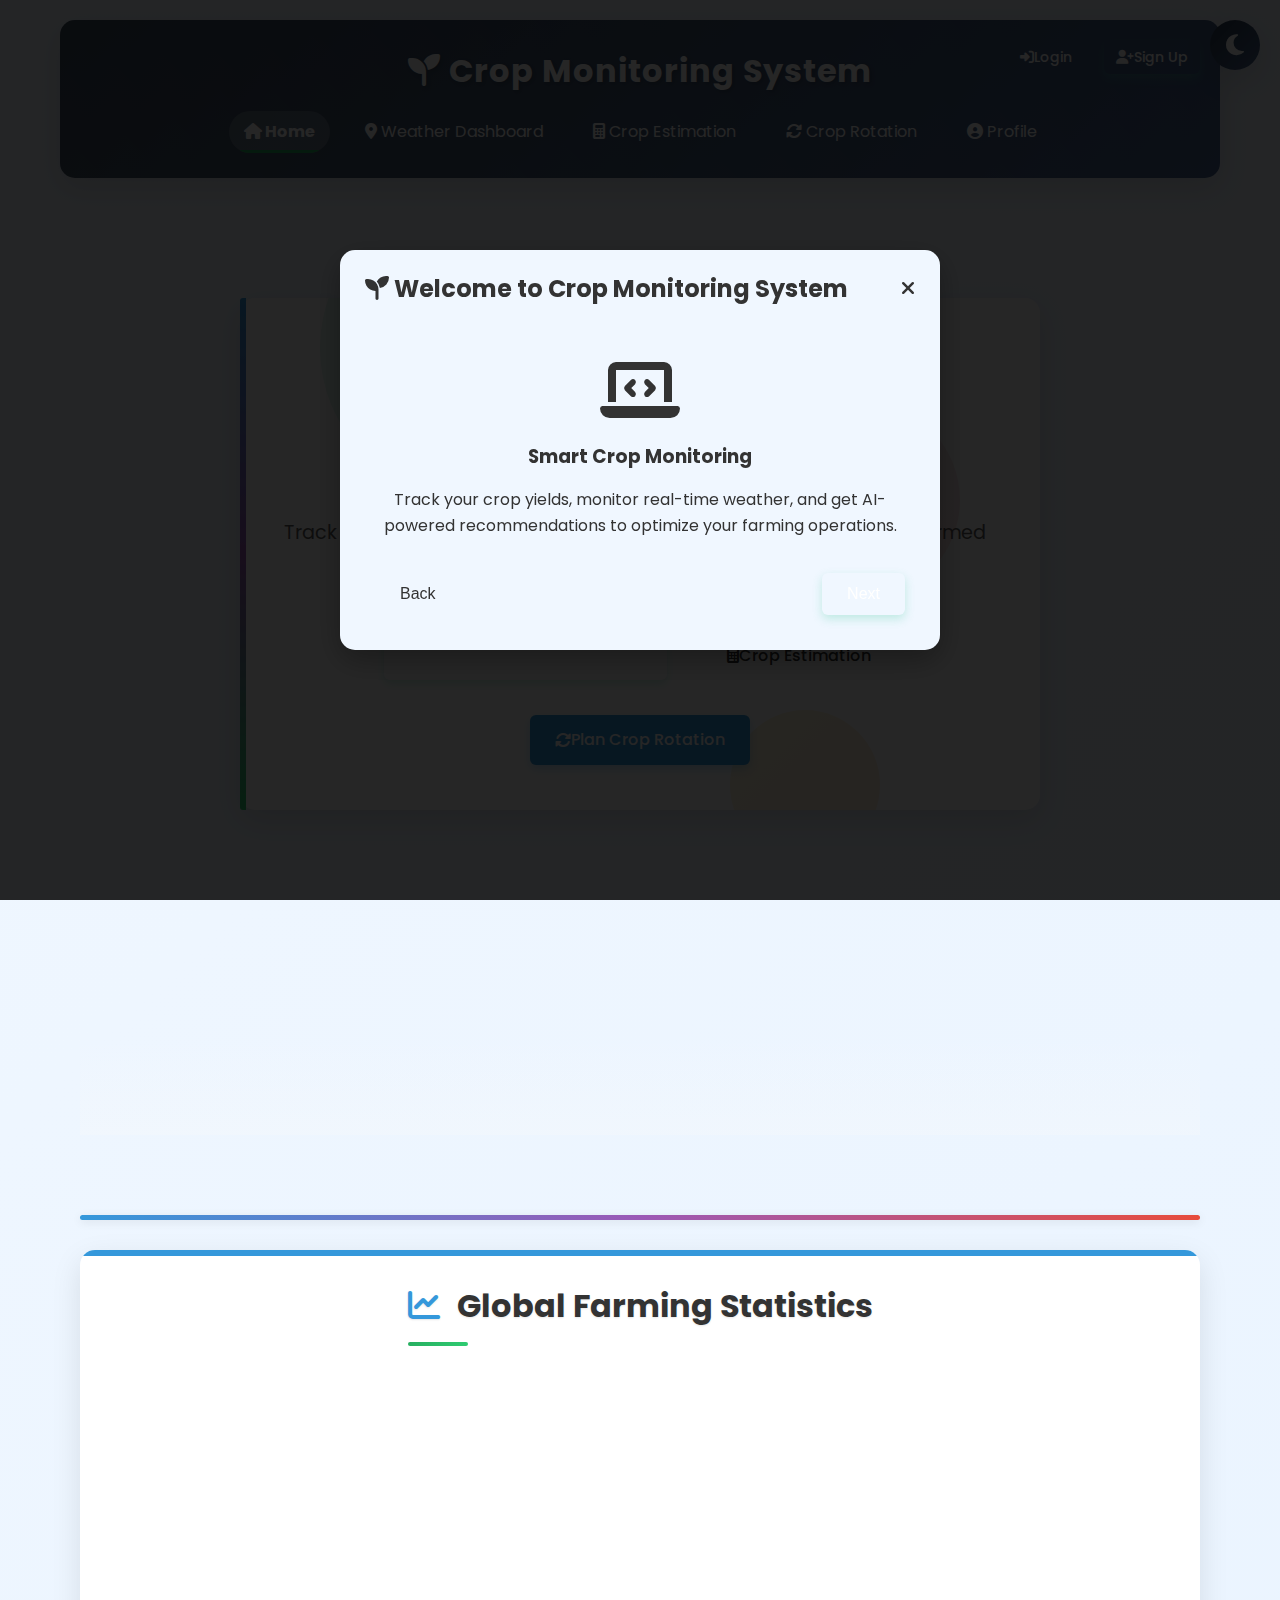
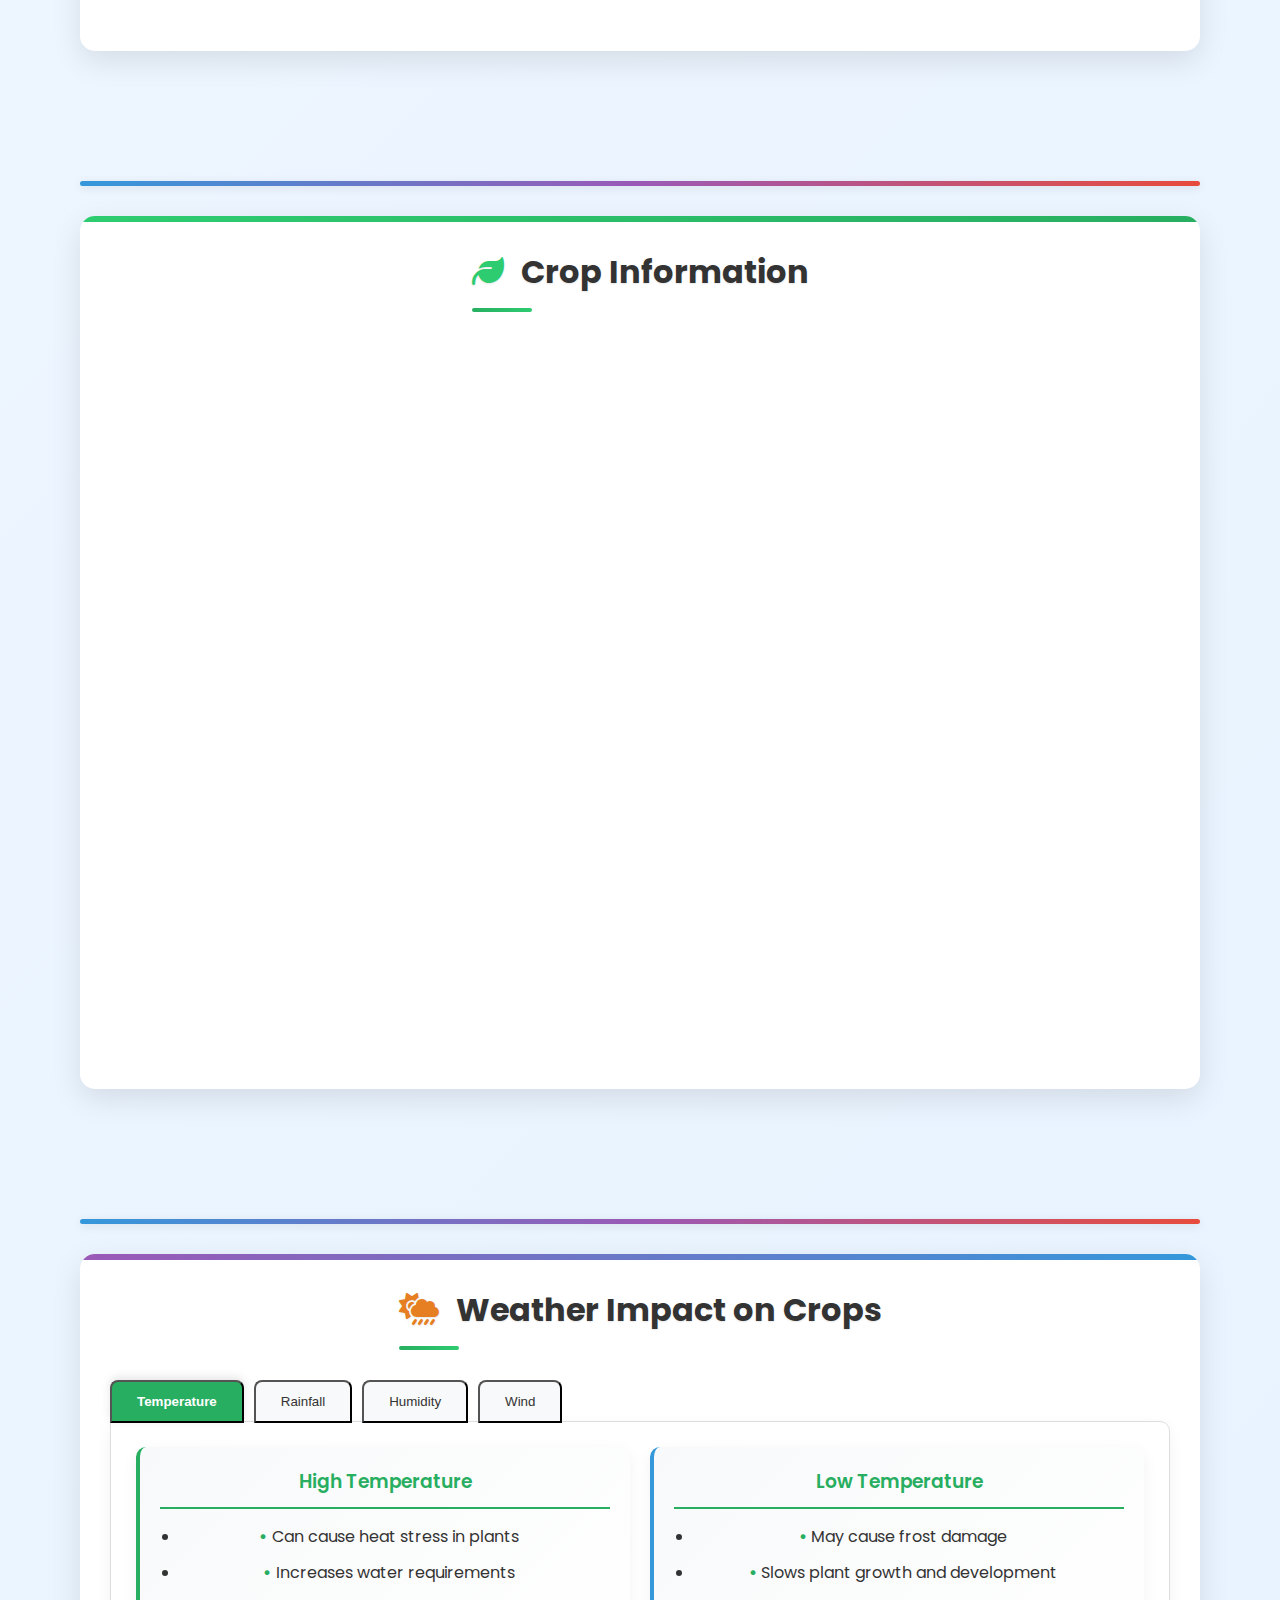
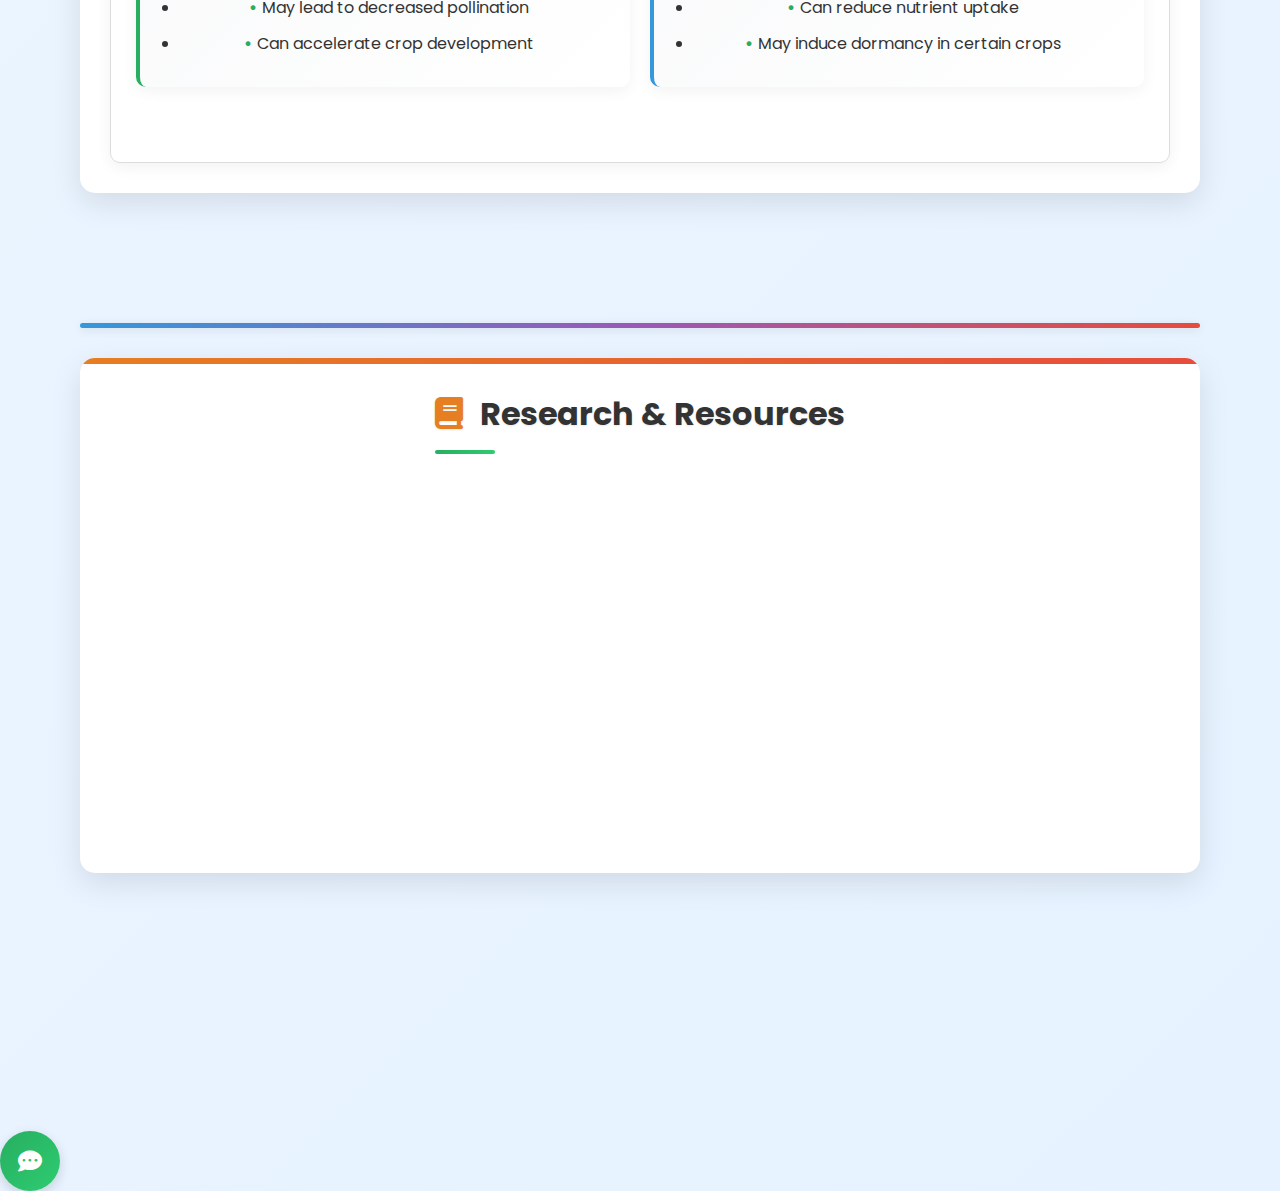
==== commit 7bab48b9: "Refactor and cleanup of codebase, removing unused files and updating existing ones. Improved error h" ====
--- a/index.html
+++ b/index.html
@@ -116,9 +116,6 @@
                         <a href="crop_planner/index.html" class="btn accent-btn">
                             <i class="fas fa-sync-alt"></i> Plan Crop Rotation
                         </a>
-                        <a href="ai_assistant/index.html" class="btn accent-btn-alt">
-                            <i class="fas fa-robot"></i> Ask AI Assistant
-                        </a>
                     </div>
                 </div>
                 
--- a/styles.css
+++ b/styles.css
@@ -2279,4 +2279,407 @@
 .btn-sm {
     padding: 6px 12px;
     font-size: 14px;
+}
+
+/* ===== Farming Community Chat ===== */
+.community-chat {
+    background-color: var(--card-bg);
+    border-radius: var(--border-radius-md);
+    box-shadow: var(--shadow);
+    overflow: hidden;
+    display: flex;
+    flex-direction: column;
+    height: 600px;
+    margin-bottom: var(--spacing-md);
+}
+
+.community-chat-header {
+    display: flex;
+    justify-content: space-between;
+    align-items: center;
+    padding: var(--spacing-md);
+    border-bottom: 1px solid var(--border-color);
+    background-color: rgba(var(--primary-rgb), 0.05);
+}
+
+.community-chat-header h3 {
+    margin: 0;
+    color: var(--primary-color);
+    font-size: 1.2rem;
+}
+
+.community-chat-tabs {
+    display: flex;
+    border-bottom: 1px solid var(--border-color);
+    background-color: var(--card-bg);
+    overflow-x: auto;
+    scrollbar-width: thin;
+}
+
+.community-chat-tabs::-webkit-scrollbar {
+    height: 3px;
+}
+
+.community-chat-tabs::-webkit-scrollbar-thumb {
+    background-color: var(--border-color);
+}
+
+.community-tab {
+    padding: var(--spacing-sm) var(--spacing-md);
+    cursor: pointer;
+    white-space: nowrap;
+    font-weight: 500;
+    color: var(--text-muted);
+    position: relative;
+    transition: all 0.3s ease;
+}
+
+.community-tab:hover {
+    color: var(--primary-color);
+    background-color: var(--hover-bg);
+}
+
+.community-tab.active {
+    color: var(--primary-color);
+    font-weight: 600;
+}
+
+.community-tab.active::after {
+    content: '';
+    position: absolute;
+    bottom: 0;
+    left: 0;
+    width: 100%;
+    height: 3px;
+    background-color: var(--primary-color);
+    border-radius: 3px 3px 0 0;
+}
+
+.community-chat-content {
+    display: flex;
+    flex: 1;
+    overflow: hidden;
+}
+
+.chat-sidebar {
+    width: 300px;
+    border-right: 1px solid var(--border-color);
+    background-color: var(--card-bg);
+    overflow-y: auto;
+}
+
+.chat-list {
+    list-style: none;
+    padding: 0;
+    margin: 0;
+}
+
+.chat-list-item {
+    padding: var(--spacing-sm) var(--spacing-md);
+    cursor: pointer;
+    border-bottom: 1px solid var(--border-color);
+    transition: background-color 0.2s ease;
+}
+
+.chat-list-item:hover {
+    background-color: var(--hover-bg);
+}
+
+.chat-list-item.active {
+    background-color: rgba(var(--primary-rgb), 0.1);
+    border-left: 3px solid var(--primary-color);
+}
+
+.chat-topic {
+    display: flex;
+    flex-direction: column;
+    gap: 4px;
+}
+
+.chat-topic-title {
+    font-weight: 500;
+    color: var(--text-color);
+}
+
+.chat-topic-meta {
+    font-size: 0.8rem;
+    color: var(--text-muted);
+}
+
+.chat-main {
+    flex: 1;
+    display: flex;
+    flex-direction: column;
+    background-color: var(--background-color);
+}
+
+.chat-messages-container {
+    flex: 1;
+    overflow-y: auto;
+    padding: var(--spacing-md);
+    display: flex;
+    flex-direction: column;
+    gap: var(--spacing-md);
+}
+
+.chat-message {
+    display: flex;
+    gap: var(--spacing-sm);
+    max-width: 90%;
+    animation: fadeIn 0.3s ease;
+}
+
+@keyframes fadeIn {
+    from { opacity: 0; transform: translateY(10px); }
+    to { opacity: 1; transform: translateY(0); }
+}
+
+.message-avatar {
+    width: 40px;
+    height: 40px;
+    border-radius: 50%;
+    background-color: var(--primary-color);
+    color: white;
+    display: flex;
+    align-items: center;
+    justify-content: center;
+    font-weight: 600;
+    flex-shrink: 0;
+}
+
+.message-content {
+    background-color: var(--card-bg);
+    padding: var(--spacing-sm) var(--spacing-md);
+    border-radius: var(--border-radius-md);
+    box-shadow: var(--shadow);
+    position: relative;
+}
+
+.message-content::before {
+    content: '';
+    position: absolute;
+    left: -8px;
+    top: 14px;
+    width: 0;
+    height: 0;
+    border-top: 8px solid transparent;
+    border-bottom: 8px solid transparent;
+    border-right: 8px solid var(--card-bg);
+}
+
+.message-author {
+    font-weight: 600;
+    margin-bottom: 4px;
+    color: var(--text-color);
+    display: flex;
+    align-items: center;
+    gap: 8px;
+}
+
+.author-tag {
+    font-size: 0.7rem;
+    padding: 2px 6px;
+    border-radius: 10px;
+    font-weight: 500;
+    background-color: var(--primary-color);
+    color: white;
+}
+
+.author-tag.expert {
+    background-color: var(--secondary-color);
+}
+
+.message-text {
+    color: var(--text-color);
+    line-height: 1.5;
+}
+
+.chat-input {
+    padding: var(--spacing-sm);
+    border-top: 1px solid var(--border-color);
+    background-color: var(--card-bg);
+}
+
+#community-chat-form {
+    display: flex;
+    gap: var(--spacing-sm);
+}
+
+#community-chat-form input {
+    flex: 1;
+    padding: 12px 15px;
+    border: 1px solid var(--border-color);
+    border-radius: 20px;
+    background-color: var(--background-color);
+    color: var(--text-color);
+    font-family: var(--font-family);
+}
+
+#community-chat-form input:focus {
+    outline: none;
+    border-color: var(--primary-color);
+}
+
+#community-chat-form button {
+    background-color: var(--primary-color);
+    color: white;
+    border: none;
+    border-radius: 20px;
+    padding: 0 20px;
+    cursor: pointer;
+    font-weight: 500;
+    transition: background-color 0.2s ease;
+}
+
+#community-chat-form button:hover {
+    background-color: var(--primary-hover);
+}
+
+.chat-item-unread {
+    position: relative;
+}
+
+.chat-item-unread::after {
+    content: '';
+    position: absolute;
+    top: 15px;
+    right: 15px;
+    width: 10px;
+    height: 10px;
+    border-radius: 50%;
+    background-color: var(--primary-color);
+}
+
+/* Responsive design for community chat */
+@media (max-width: 768px) {
+    .community-chat {
+        height: 500px;
+    }
+    
+    .community-chat-content {
+        flex-direction: column;
+    }
+    
+    .chat-sidebar {
+        width: 100%;
+        height: 200px;
+        border-right: none;
+        border-bottom: 1px solid var(--border-color);
+    }
+    
+    .chat-main {
+        height: 300px;
+    }
+}
+
+@media (max-width: 480px) {
+    .community-chat-header {
+        flex-direction: column;
+        align-items: flex-start;
+        gap: var(--spacing-sm);
+    }
+    
+    .community-tab {
+        padding: var(--spacing-sm);
+        font-size: 0.9rem;
+    }
+}
+
+/* Chat mentions and highlights */
+.mention {
+    color: var(--primary-color);
+    font-weight: 500;
+    background-color: rgba(var(--primary-rgb), 0.1);
+    padding: 2px 4px;
+    border-radius: 4px;
+    cursor: pointer;
+}
+
+.mention:hover {
+    background-color: rgba(var(--primary-rgb), 0.2);
+}
+
+.new-message {
+    animation: highlight 2s ease;
+}
+
+@keyframes highlight {
+    0% { background-color: rgba(var(--primary-rgb), 0.1); }
+    100% { background-color: transparent; }
+}
+
+/* Toast notifications */
+#chat-toast {
+    position: fixed;
+    bottom: 30px;
+    right: 30px;
+    padding: 12px 20px;
+    background-color: var(--card-bg);
+    color: var(--text-color);
+    border-radius: var(--border-radius-md);
+    box-shadow: 0 4px 12px rgba(0, 0, 0, 0.15);
+    opacity: 0;
+    transform: translateY(30px);
+    transition: all 0.3s ease;
+    z-index: 9999;
+    max-width: 300px;
+}
+
+#chat-toast.show {
+    opacity: 1;
+    transform: translateY(0);
+}
+
+#chat-toast.success {
+    background-color: #4caf50;
+    color: white;
+}
+
+#chat-toast.error {
+    background-color: #f44336;
+    color: white;
+}
+
+#chat-toast.warning {
+    background-color: #ff9800;
+    color: white;
+}
+
+/* Create New Topic Modal (for future implementation) */
+.modal {
+    position: fixed;
+    top: 0;
+    left: 0;
+    width: 100%;
+    height: 100%;
+    background-color: rgba(0, 0, 0, 0.5);
+    display: flex;
+    align-items: center;
+    justify-content: center;
+    z-index: 1000;
+    opacity: 0;
+    visibility: hidden;
+    transition: all 0.3s ease;
+}
+
+.modal.open {
+    opacity: 1;
+    visibility: visible;
+}
+
+.modal-content {
+    background-color: var(--card-bg);
+    border-radius: var(--border-radius-md);
+    box-shadow: var(--shadow);
+    width: 90%;
+    max-width: 500px;
+    max-height: 90vh;
+    overflow-y: auto;
+    padding: var(--spacing-md);
+    transform: translateY(-20px);
+    transition: transform 0.3s ease;
+}
+
+.modal.open .modal-content {
+    transform: translateY(0);
 } 